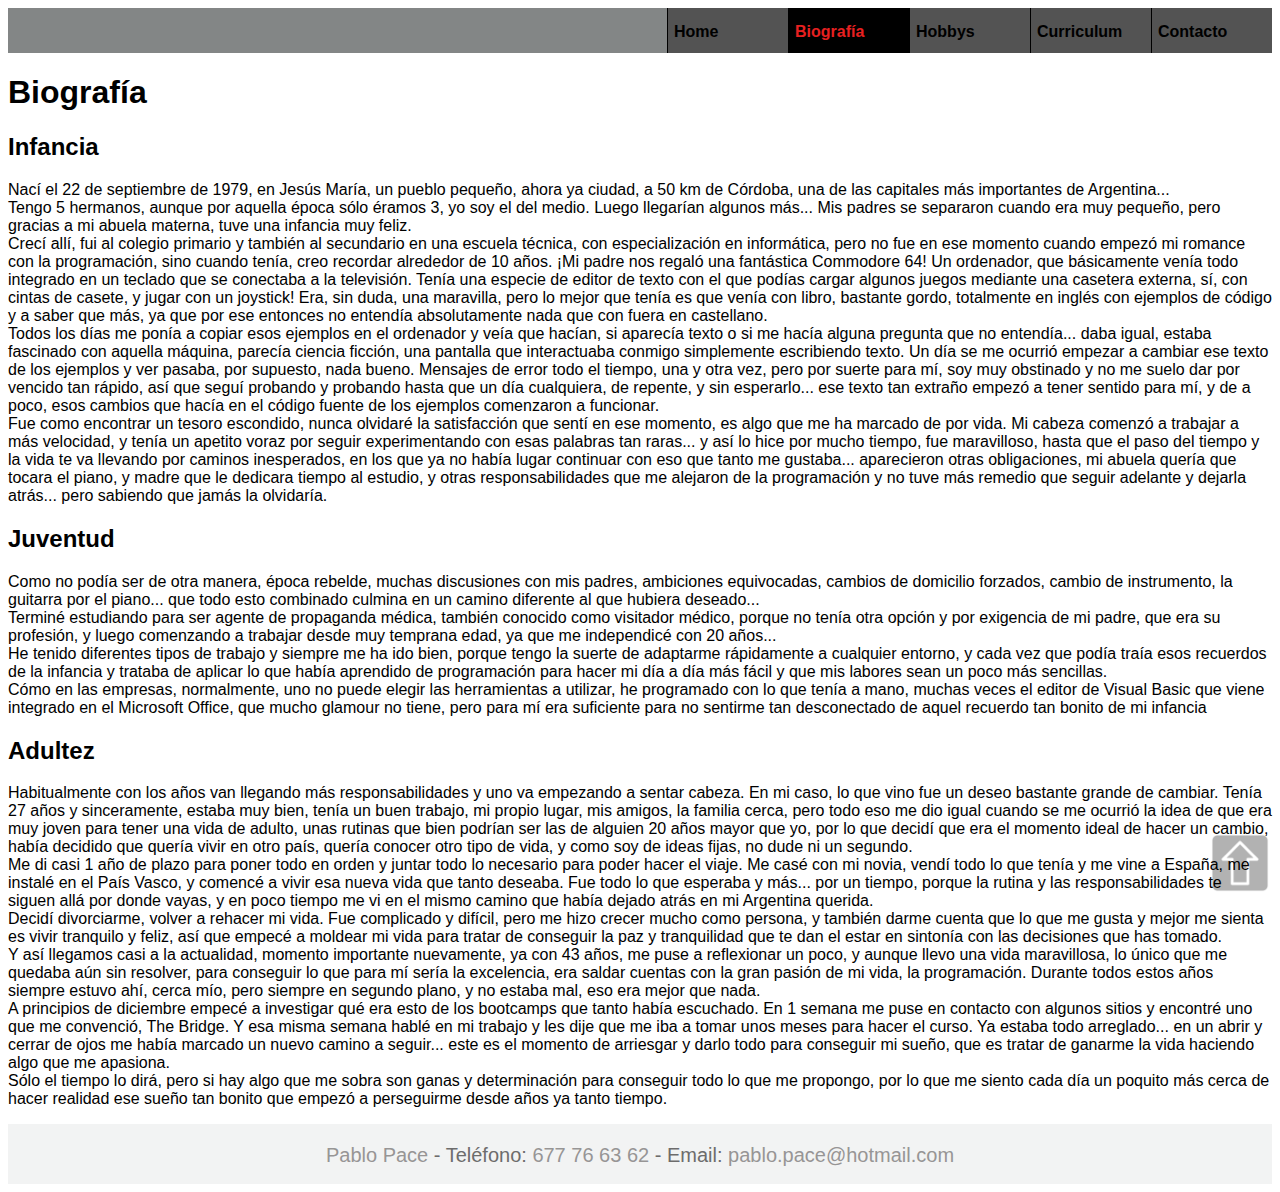
==== bio.html @ 7922e3f8 "Sigo metiendo contenido" ====
<!DOCTYPE html>
<html lang="es">
<head>
    <meta charset="UTF-8">
    <meta http-equiv="X-UA-Compatible" content="IE=edge">
    <meta name="viewport" content="width=device-width, initial-scale=1.0">
    <link rel="stylesheet" type="text/css" href="./Estilos/estilos.css">
    <link rel="stylesheet" type="text/css" href="./Estilos/estilosBio.css">
    <link rel="icon" type="image/x-icon" href="./Imagenes/favicon.ico"> 
    <title>Pablo Pace: Biografía</title>    
</head>
<body>        
    <header>
        <div id="encabezado">                
            <nav>
                <ul class="barraNav">                
                    <li><a href="./contacto.html" target="_self">Contacto</a></li>
                    <li><a href="./cv.html" target="_self">Curriculum</a></li>
                    <li><a href="./hobbys.html" target="_self">Hobbys</a></li>
                    <li><a class="elegido" href="./bio.html" target="_self">Biografía</a></li>
                    <li><a href="./index.html" target="_self">Home</a></li>              
                </ul>
            </nav>        
        </div>
        <h1>Biografía</h1>  
    </header>
    <h2>Infancia</h2>
    <p class="infancia">Nací el 22 de septiembre de 1979, en Jesús María, un pueblo pequeño, ahora ya ciudad, a 50 km de Córdoba, una de las
        capitales más importantes de Argentina... <br>
        Tengo 5 hermanos, aunque por aquella época sólo éramos 3, yo soy el del medio. Luego llegarían algunos más... Mis padres se separaron
        cuando era muy pequeño, pero gracias a mi abuela materna, tuve una infancia muy feliz. <br>
       Crecí allí, fui al colegio primario y también al secundario en una escuela técnica, con especialización en informática, pero no fue en
       ese momento cuando empezó mi romance con la programación, sino cuando tenía, creo recordar alrededor de 10 años. ¡Mi padre nos regaló una
       fantástica Commodore 64! Un ordenador, que básicamente venía todo integrado en un teclado que se conectaba a la televisión. Tenía una
       especie de editor de texto con el que podías cargar algunos juegos mediante  una casetera externa, sí, con cintas de casete, y jugar con
       un joystick! Era, sin duda, una maravilla, pero lo mejor que tenía es que venía con libro, bastante gordo, totalmente en inglés con ejemplos
       de código y a saber que más, ya que por ese entonces no entendía absolutamente nada que con fuera en castellano. <br>
       Todos los días me ponía a copiar esos ejemplos en el ordenador y veía que hacían, si aparecía texto o si me hacía alguna pregunta que no
       entendía... daba igual, estaba fascinado con aquella máquina, parecía ciencia ficción, una pantalla que  interactuaba conmigo simplemente
       escribiendo texto. Un día se me ocurrió empezar a cambiar ese texto de los ejemplos y ver pasaba, por supuesto, nada bueno. Mensajes de
       error todo el tiempo, una y otra vez, pero por suerte para mí, soy muy obstinado y no me suelo dar por vencido tan rápido, así que seguí
       probando y probando hasta que un día cualquiera, de repente, y sin esperarlo... ese texto tan extraño empezó a tener sentido para mí, y de
       a poco, esos cambios que hacía en el código fuente de los ejemplos comenzaron a funcionar. <br>
       Fue como encontrar un tesoro escondido, nunca olvidaré la satisfacción que sentí en ese momento, es algo que me ha marcado de por vida. Mi
       cabeza comenzó a trabajar a más velocidad, y tenía un apetito voraz por seguir experimentando con esas palabras tan raras... y así lo hice
       por mucho tiempo, fue maravilloso, hasta que el paso del tiempo y la vida te va llevando por caminos inesperados, en los que ya no había
       lugar continuar con eso que tanto me gustaba... aparecieron otras obligaciones, mi abuela quería que tocara el piano,  y madre que le
       dedicara tiempo al estudio, y otras responsabilidades que me alejaron de la programación y no tuve más remedio que seguir adelante y dejarla
       atrás... pero sabiendo que jamás la olvidaría.<br>
    </p>
    <h2>Juventud</h2>
    <p class="juventud">Como no podía ser de otra manera, época rebelde, muchas discusiones con mis padres, ambiciones equivocadas, cambios de domicilio forzados,
        cambio de instrumento, la guitarra por el piano... que todo esto combinado culmina en un camino diferente al que hubiera deseado... <br>
        Terminé estudiando para ser agente de propaganda médica, también conocido como visitador médico, porque no tenía otra opción y por exigencia
        de mi padre, que era su profesión, y luego comenzando a trabajar desde muy temprana edad, ya que me independicé con 20 años... <br>
        He tenido diferentes tipos de trabajo y siempre me ha ido bien, porque tengo la suerte de adaptarme rápidamente a cualquier entorno, y cada
        vez que podía traía esos recuerdos de la infancia y trataba de aplicar lo que había aprendido de programación para hacer mi día a día más
        fácil y que mis labores sean un poco más sencillas. <br>
        Cómo en las empresas, normalmente, uno no puede elegir las herramientas a utilizar, he programado con lo que tenía a mano, muchas veces el
        editor de Visual Basic que viene integrado en el Microsoft Office, que mucho glamour no tiene, pero para mí era suficiente para no sentirme
        tan desconectado de aquel recuerdo tan bonito de mi infancia<br>        
    </p>
    <h2>Adultez</h2>
    <p class="adultez">Habitualmente con los años van llegando más responsabilidades y uno va empezando a sentar cabeza. En mi caso, lo que vino fue un deseo
        bastante grande de cambiar. Tenía 27 años y sinceramente, estaba muy bien, tenía un buen trabajo, mi propio lugar, mis amigos, la familia
        cerca, pero todo eso me dio igual cuando se me ocurrió la idea de que era muy joven para tener una vida de adulto, unas rutinas que bien
        podrían ser las de alguien 20 años mayor que yo, por lo que decidí que era el momento ideal de hacer un cambio, había decidido que quería
        vivir en otro país, quería conocer otro tipo de vida, y como soy de ideas fijas, no dude ni un segundo. <br>
        Me di casi 1 año de plazo para poner todo en orden y juntar todo lo necesario para poder hacer el viaje. Me casé con mi novia, vendí todo
        lo que tenía y me vine a España, me instalé en el País Vasco, y comencé a vivir esa nueva vida que tanto deseaba. Fue todo lo que esperaba
        y más... por un tiempo, porque la rutina y las responsabilidades te siguen allá por donde vayas, y en poco tiempo me vi en el mismo camino
        que había dejado atrás en mi Argentina querida. <br>
        Decidí divorciarme, volver a rehacer mi vida. Fue complicado y difícil, pero me hizo crecer mucho como persona, y también darme cuenta que
        lo que me gusta y mejor me sienta es vivir tranquilo y feliz, así que empecé a moldear mi vida para tratar de conseguir la paz y tranquilidad
        que te dan el estar en sintonía con las decisiones que has tomado. <br>
        Y así llegamos casi a la actualidad, momento importante nuevamente, ya con 43 años, me puse a reflexionar un poco, y aunque llevo una vida
        maravillosa, lo único que me quedaba aún sin resolver, para conseguir lo que para mí sería la excelencia, era saldar cuentas con la gran pasión
        de mi vida, la programación. Durante todos estos años siempre estuvo ahí, cerca mío, pero siempre en segundo plano, y no estaba mal, eso era
        mejor que nada. <br>
        A principios de diciembre empecé a investigar qué era esto de los bootcamps que tanto había escuchado. En 1 semana me puse en contacto con
        algunos sitios y encontré uno que me convenció, The Bridge. Y esa misma semana hablé en mi trabajo y les dije que me iba a tomar unos meses
        para hacer el curso. Ya estaba todo arreglado... en un abrir y cerrar de ojos me había marcado un nuevo camino a seguir... este es el momento
        de arriesgar y darlo todo para conseguir mi sueño, que es tratar de ganarme la vida haciendo algo que me apasiona. <br>
        Sólo el tiempo lo dirá, pero si hay algo que me sobra son ganas y determinación para conseguir todo lo que me propongo, por lo que me siento
        cada día un poquito más cerca de hacer realidad ese sueño tan bonito que empezó a perseguirme desde años ya tanto tiempo.
    </p>
        
    <a href="#encabezado" target="_self">
        <img class="flecha" src="./Imagenes/Flecha.png" alt="Flecha vuelta arriba" height="60px">
    </a>

</body>

<footer>    
    <div><span class="pabloP">Pablo Pace</span> - Teléfono: <span class="telefono">677 76 63 62</span> - Email: 
        <a href="mailto:pablo.pace@hotmail.com">pablo.pace@hotmail.com</a></div>
</footer>
</html>
---- Estilos/estilos.css ----
* {    
    font-family: 'Lucida Sans', 'Lucida Sans Regular', 'Lucida Grande', 'Lucida Sans Unicode', Geneva, Verdana, sans-serif;
}

/*Barra de navegación TODOS*/
.barraNav li {
    float: right;
}
ul.barraNav {    
    list-style-type: none;
    font-weight: bold;
    margin: 0;
    padding: 0;
    overflow: hidden;    
    background-color: rgb(131, 134, 134);
} 
.barraNav li a.elegido {
    background-color: rgb(0, 0, 0);
    color: rgb(231, 32, 32);
}
.barraNav li a {
    display:block;
    color: rgb(0, 0, 0);
    text-align: left;
    text-indent: 5%;
    padding-top: 15px;
    border-left: 1px solid rgb(0, 0, 0);
    width: 120px;
    height: 30px;
    text-decoration: none;
    background-color: rgb(83, 83, 83);

    transition: width 500ms, color 900ms;
}
.barraNav li a:hover {
    width: 190px;    
    background-color: rgb(0, 0, 0);
    color:rgb(255, 255, 255);   
}

/*Footer*/
footer div {              
    font-size: 20px;
    text-align: center;
    padding-top: 20px;
    color:rgb(109, 108, 108);
    background-color: rgba(131, 134, 134,0.1);
    height: 40px;
}
footer a, .telefono, .pabloP {
    text-decoration: none;    
    color:rgb(151, 149, 149);
    background-color: transparent;
}

/*Flecha para volver al top*/
img.flecha {    
    position: fixed;
    bottom: 7px;
    right: 10px;        
    opacity: 0.3;
    transition: opacity 200ms;
}
img.flecha:hover {
    opacity: 0.9;
}
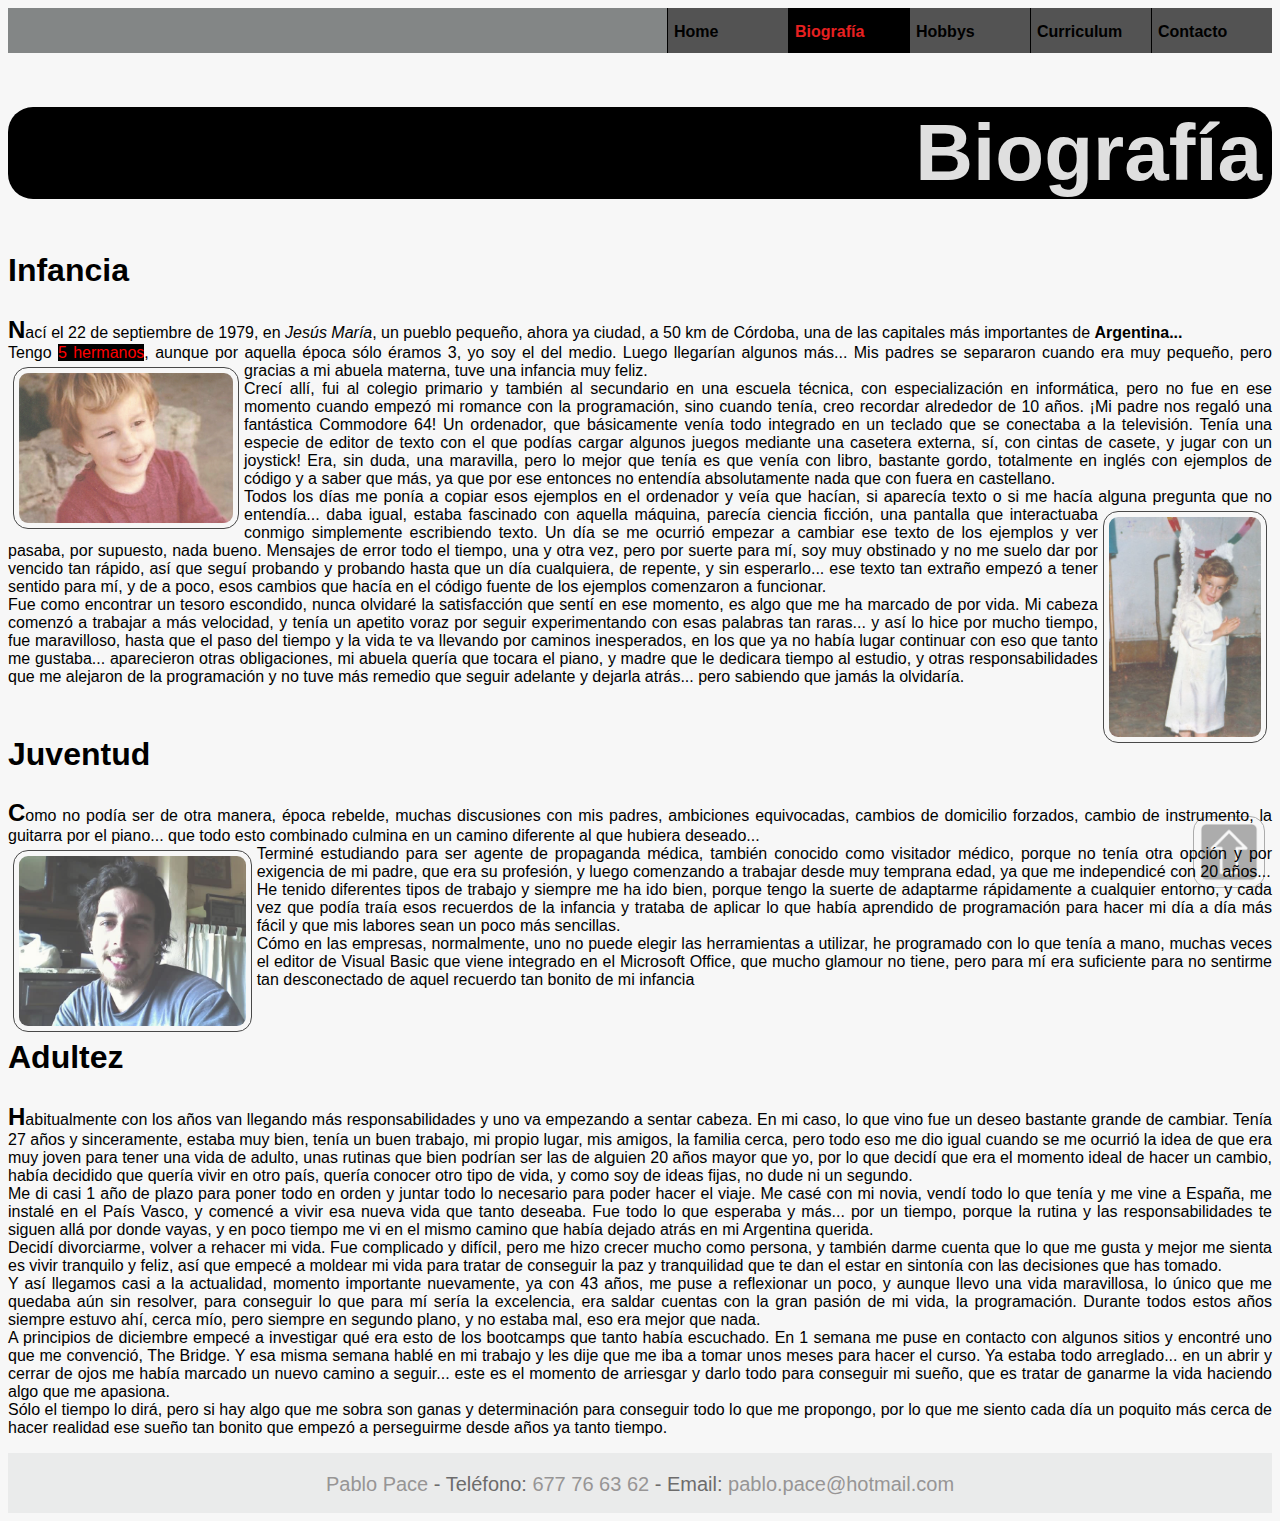
==== commit 42a90921: "Dando forma a la Bio" ====
--- a/bio.html
+++ b/bio.html
@@ -24,66 +24,76 @@
         </div>
         <h1>Biografía</h1>  
     </header>
-    <h2>Infancia</h2>
-    <p class="infancia">Nací el 22 de septiembre de 1979, en Jesús María, un pueblo pequeño, ahora ya ciudad, a 50 km de Córdoba, una de las
-        capitales más importantes de Argentina... <br>
-        Tengo 5 hermanos, aunque por aquella época sólo éramos 3, yo soy el del medio. Luego llegarían algunos más... Mis padres se separaron
-        cuando era muy pequeño, pero gracias a mi abuela materna, tuve una infancia muy feliz. <br>
-       Crecí allí, fui al colegio primario y también al secundario en una escuela técnica, con especialización en informática, pero no fue en
-       ese momento cuando empezó mi romance con la programación, sino cuando tenía, creo recordar alrededor de 10 años. ¡Mi padre nos regaló una
-       fantástica Commodore 64! Un ordenador, que básicamente venía todo integrado en un teclado que se conectaba a la televisión. Tenía una
-       especie de editor de texto con el que podías cargar algunos juegos mediante  una casetera externa, sí, con cintas de casete, y jugar con
-       un joystick! Era, sin duda, una maravilla, pero lo mejor que tenía es que venía con libro, bastante gordo, totalmente en inglés con ejemplos
-       de código y a saber que más, ya que por ese entonces no entendía absolutamente nada que con fuera en castellano. <br>
-       Todos los días me ponía a copiar esos ejemplos en el ordenador y veía que hacían, si aparecía texto o si me hacía alguna pregunta que no
-       entendía... daba igual, estaba fascinado con aquella máquina, parecía ciencia ficción, una pantalla que  interactuaba conmigo simplemente
-       escribiendo texto. Un día se me ocurrió empezar a cambiar ese texto de los ejemplos y ver pasaba, por supuesto, nada bueno. Mensajes de
-       error todo el tiempo, una y otra vez, pero por suerte para mí, soy muy obstinado y no me suelo dar por vencido tan rápido, así que seguí
-       probando y probando hasta que un día cualquiera, de repente, y sin esperarlo... ese texto tan extraño empezó a tener sentido para mí, y de
-       a poco, esos cambios que hacía en el código fuente de los ejemplos comenzaron a funcionar. <br>
-       Fue como encontrar un tesoro escondido, nunca olvidaré la satisfacción que sentí en ese momento, es algo que me ha marcado de por vida. Mi
-       cabeza comenzó a trabajar a más velocidad, y tenía un apetito voraz por seguir experimentando con esas palabras tan raras... y así lo hice
-       por mucho tiempo, fue maravilloso, hasta que el paso del tiempo y la vida te va llevando por caminos inesperados, en los que ya no había
-       lugar continuar con eso que tanto me gustaba... aparecieron otras obligaciones, mi abuela quería que tocara el piano,  y madre que le
-       dedicara tiempo al estudio, y otras responsabilidades que me alejaron de la programación y no tuve más remedio que seguir adelante y dejarla
-       atrás... pero sabiendo que jamás la olvidaría.<br>
-    </p>
+    <section>
+        <h2>Infancia</h2>
+        <p class="infancia">Nací el 22 de septiembre de 1979, en <em>Jesús María</em>, un pueblo pequeño, ahora ya ciudad, a 50 km de Córdoba, una de las
+            capitales más importantes de <strong>Argentina...</strong><br>
+            Tengo <span class="hermanos">5 hermanos</span>, aunque por aquella época sólo éramos 3, yo soy el del medio. Luego llegarían algunos más... Mis padres se separaron
+            cuando era muy pequeño, pero gracias a mi abuela materna,<img class="peque" src="./Imagenes/Yo.jpg" alt="Pablo pequeñito." height="150px"> 
+            tuve una infancia muy feliz. <br>
+            Crecí allí, fui al colegio primario y también al secundario en una escuela técnica, con especialización en informática, pero no fue en
+            ese momento cuando empezó mi romance con la programación, sino cuando tenía, creo recordar alrededor de 10 años. ¡Mi padre nos regaló una
+            fantástica Commodore 64! Un ordenador, que básicamente venía todo integrado en un teclado que se conectaba a la televisión. Tenía una
+            especie de editor de texto con el que podías cargar algunos juegos mediante  una casetera externa, sí, con cintas de casete, y jugar con
+            un joystick! Era, sin duda, una maravilla, pero lo mejor que tenía es que venía con libro, bastante gordo, totalmente en inglés con ejemplos
+            de código y a saber que más, ya que por ese entonces no entendía absolutamente nada que con fuera en castellano. <br>
+            Todos los días me ponía a copiar esos ejemplos en el ordenador y veía que hacían, si aparecía texto o si me hacía alguna pregunta que no
+            entendía... daba igual, estaba fascinado con aquella máquina, parecía ciencia<img class="angelito" src="./Imagenes/Pablo Angelito.JPG" 
+            alt="Pablo angelito." height="220px"> ficción, una pantalla que  interactuaba conmigo simplemente
+            escribiendo texto. Un día se me ocurrió empezar a cambiar ese texto de los ejemplos y ver pasaba, por supuesto, nada bueno. Mensajes de
+            error todo el tiempo, una y otra vez, pero por suerte para mí, soy muy obstinado y no me suelo dar por vencido tan rápido, así que seguí
+            probando y probando hasta que un día cualquiera, de repente, y sin esperarlo... ese texto tan extraño empezó a tener sentido para mí, y de
+            a poco, esos cambios que hacía en el código fuente de los ejemplos comenzaron a funcionar. <br>
+            Fue como encontrar un tesoro escondido, nunca olvidaré la satisfacción que sentí en ese momento, es algo que me ha marcado de por vida. Mi
+            cabeza comenzó a trabajar a más velocidad, y tenía un apetito voraz por seguir experimentando con esas palabras tan raras... y así lo hice
+            por mucho tiempo, fue maravilloso, hasta que el paso del tiempo y la vida te va llevando por caminos inesperados, en los que ya no había
+            lugar continuar con eso que tanto me gustaba... aparecieron otras obligaciones, mi abuela quería que tocara el piano,  y madre que le
+            dedicara tiempo al estudio, y otras responsabilidades que me alejaron de la programación y no tuve más remedio que seguir adelante y dejarla
+            atrás... pero sabiendo que jamás la olvidaría.<br>
+        </p>
+    </section>
+
+    <section>
     <h2>Juventud</h2>
-    <p class="juventud">Como no podía ser de otra manera, época rebelde, muchas discusiones con mis padres, ambiciones equivocadas, cambios de domicilio forzados,
-        cambio de instrumento, la guitarra por el piano... que todo esto combinado culmina en un camino diferente al que hubiera deseado... <br>
-        Terminé estudiando para ser agente de propaganda médica, también conocido como visitador médico, porque no tenía otra opción y por exigencia
-        de mi padre, que era su profesión, y luego comenzando a trabajar desde muy temprana edad, ya que me independicé con 20 años... <br>
-        He tenido diferentes tipos de trabajo y siempre me ha ido bien, porque tengo la suerte de adaptarme rápidamente a cualquier entorno, y cada
-        vez que podía traía esos recuerdos de la infancia y trataba de aplicar lo que había aprendido de programación para hacer mi día a día más
-        fácil y que mis labores sean un poco más sencillas. <br>
-        Cómo en las empresas, normalmente, uno no puede elegir las herramientas a utilizar, he programado con lo que tenía a mano, muchas veces el
-        editor de Visual Basic que viene integrado en el Microsoft Office, que mucho glamour no tiene, pero para mí era suficiente para no sentirme
-        tan desconectado de aquel recuerdo tan bonito de mi infancia<br>        
-    </p>
+        <p class="juventud">Como no podía ser de otra manera, época rebelde, muchas discusiones con mis padres, ambiciones equivocadas, cambios de domicilio forzados,
+            cambio de instrumento, la guitarra por el piano... que todo esto combinado culmina en un camino diferente al que hubiera deseado... <br>
+            Terminé estudiando para ser agente de <img class="adolecente" src="./Imagenes/Pablo tonto.jpg" alt="Pablo adolecente" height="170px">propaganda médica, también conocido como visitador médico, porque no tenía otra opción y por exigencia
+            de mi padre, que era su profesión, y luego comenzando a trabajar desde muy temprana edad, ya que me independicé con 20 años... <br>
+            He tenido diferentes tipos de trabajo y siempre me ha ido bien, porque tengo la suerte de adaptarme rápidamente a cualquier entorno, y cada
+            vez que podía traía esos recuerdos de la infancia y trataba de aplicar lo que había aprendido de programación para hacer mi día a día más
+            fácil y que mis labores sean un poco más sencillas. <br>
+            Cómo en las empresas, normalmente, uno no puede elegir las herramientas a utilizar, he programado con lo que tenía a mano, muchas veces el
+            editor de Visual Basic que viene integrado en el Microsoft Office, que mucho glamour no tiene, pero para mí era suficiente para no sentirme
+            tan desconectado de aquel recuerdo tan bonito de mi infancia<br>        
+        </p>
+    </section>
+
+    <section>
     <h2>Adultez</h2>
-    <p class="adultez">Habitualmente con los años van llegando más responsabilidades y uno va empezando a sentar cabeza. En mi caso, lo que vino fue un deseo
-        bastante grande de cambiar. Tenía 27 años y sinceramente, estaba muy bien, tenía un buen trabajo, mi propio lugar, mis amigos, la familia
-        cerca, pero todo eso me dio igual cuando se me ocurrió la idea de que era muy joven para tener una vida de adulto, unas rutinas que bien
-        podrían ser las de alguien 20 años mayor que yo, por lo que decidí que era el momento ideal de hacer un cambio, había decidido que quería
-        vivir en otro país, quería conocer otro tipo de vida, y como soy de ideas fijas, no dude ni un segundo. <br>
-        Me di casi 1 año de plazo para poner todo en orden y juntar todo lo necesario para poder hacer el viaje. Me casé con mi novia, vendí todo
-        lo que tenía y me vine a España, me instalé en el País Vasco, y comencé a vivir esa nueva vida que tanto deseaba. Fue todo lo que esperaba
-        y más... por un tiempo, porque la rutina y las responsabilidades te siguen allá por donde vayas, y en poco tiempo me vi en el mismo camino
-        que había dejado atrás en mi Argentina querida. <br>
-        Decidí divorciarme, volver a rehacer mi vida. Fue complicado y difícil, pero me hizo crecer mucho como persona, y también darme cuenta que
-        lo que me gusta y mejor me sienta es vivir tranquilo y feliz, así que empecé a moldear mi vida para tratar de conseguir la paz y tranquilidad
-        que te dan el estar en sintonía con las decisiones que has tomado. <br>
-        Y así llegamos casi a la actualidad, momento importante nuevamente, ya con 43 años, me puse a reflexionar un poco, y aunque llevo una vida
-        maravillosa, lo único que me quedaba aún sin resolver, para conseguir lo que para mí sería la excelencia, era saldar cuentas con la gran pasión
-        de mi vida, la programación. Durante todos estos años siempre estuvo ahí, cerca mío, pero siempre en segundo plano, y no estaba mal, eso era
-        mejor que nada. <br>
-        A principios de diciembre empecé a investigar qué era esto de los bootcamps que tanto había escuchado. En 1 semana me puse en contacto con
-        algunos sitios y encontré uno que me convenció, The Bridge. Y esa misma semana hablé en mi trabajo y les dije que me iba a tomar unos meses
-        para hacer el curso. Ya estaba todo arreglado... en un abrir y cerrar de ojos me había marcado un nuevo camino a seguir... este es el momento
-        de arriesgar y darlo todo para conseguir mi sueño, que es tratar de ganarme la vida haciendo algo que me apasiona. <br>
-        Sólo el tiempo lo dirá, pero si hay algo que me sobra son ganas y determinación para conseguir todo lo que me propongo, por lo que me siento
-        cada día un poquito más cerca de hacer realidad ese sueño tan bonito que empezó a perseguirme desde años ya tanto tiempo.
-    </p>
+        <p class="adultez">Habitualmente con los años van llegando más responsabilidades y uno va empezando a sentar cabeza. En mi caso, lo que vino fue un deseo
+            bastante grande de cambiar. Tenía 27 años y sinceramente, estaba muy bien, tenía un buen trabajo, mi propio lugar, mis amigos, la familia
+            cerca, pero todo eso me dio igual cuando se me ocurrió la idea de que era muy joven para tener una vida de adulto, unas rutinas que bien
+            podrían ser las de alguien 20 años mayor que yo, por lo que decidí que era el momento ideal de hacer un cambio, había decidido que quería
+            vivir en otro país, quería conocer otro tipo de vida, y como soy de ideas fijas, no dude ni un segundo. <br>
+            Me di casi 1 año de plazo para poner todo en orden y juntar todo lo necesario para poder hacer el viaje. Me casé con mi novia, vendí todo
+            lo que tenía y me vine a España, me instalé en el País Vasco, y comencé a vivir esa nueva vida que tanto deseaba. Fue todo lo que esperaba
+            y más... por un tiempo, porque la rutina y las responsabilidades te siguen allá por donde vayas, y en poco tiempo me vi en el mismo camino
+            que había dejado atrás en mi Argentina querida. <br>
+            Decidí divorciarme, volver a rehacer mi vida. Fue complicado y difícil, pero me hizo crecer mucho como persona, y también darme cuenta que
+            lo que me gusta y mejor me sienta es vivir tranquilo y feliz, así que empecé a moldear mi vida para tratar de conseguir la paz y tranquilidad
+            que te dan el estar en sintonía con las decisiones que has tomado. <br>
+            Y así llegamos casi a la actualidad, momento importante nuevamente, ya con 43 años, me puse a reflexionar un poco, y aunque llevo una vida
+            maravillosa, lo único que me quedaba aún sin resolver, para conseguir lo que para mí sería la excelencia, era saldar cuentas con la gran pasión
+            de mi vida, la programación. Durante todos estos años siempre estuvo ahí, cerca mío, pero siempre en segundo plano, y no estaba mal, eso era
+            mejor que nada. <br>
+            A principios de diciembre empecé a investigar qué era esto de los bootcamps que tanto había escuchado. En 1 semana me puse en contacto con
+            algunos sitios y encontré uno que me convenció, The Bridge. Y esa misma semana hablé en mi trabajo y les dije que me iba a tomar unos meses
+            para hacer el curso. Ya estaba todo arreglado... en un abrir y cerrar de ojos me había marcado un nuevo camino a seguir... este es el momento
+            de arriesgar y darlo todo para conseguir mi sueño, que es tratar de ganarme la vida haciendo algo que me apasiona. <br>
+            Sólo el tiempo lo dirá, pero si hay algo que me sobra son ganas y determinación para conseguir todo lo que me propongo, por lo que me siento
+            cada día un poquito más cerca de hacer realidad ese sueño tan bonito que empezó a perseguirme desde años ya tanto tiempo.
+        </p>
+    </section>
         
     <a href="#encabezado" target="_self">
         <img class="flecha" src="./Imagenes/Flecha.png" alt="Flecha vuelta arriba" height="60px">
--- a/Estilos/estilos.css
+++ b/Estilos/estilos.css
@@ -38,6 +38,16 @@
     color:rgb(255, 255, 255);   
 }
 
+/*Encabezado*/
+h1 {
+    font-size: 5em;
+    background-color: rgb(0, 0, 0);
+     color: rgb(223, 223, 223);     
+    padding-right: 10px;  
+    border-radius: 25px;
+    text-align: right;
+}
+
 /*Footer*/
 footer div {              
     font-size: 20px;
--- a/Estilos/estilosBio.css
+++ b/Estilos/estilosBio.css
@@ -0,0 +1,37 @@
+body {
+    background-color: rgba(231, 231, 231, 0.342);
+}
+
+img {    
+    opacity: 0.7;
+    border-radius: 15px;    
+    border: 1px solid rgb(0, 0, 0);
+    margin: 5px;
+    padding: 5px;
+    float: left;    
+}
+
+.hermanos {
+    color:red;
+    background-color: black;
+}
+
+h2 {
+    margin-top: 50px;
+    font-size: 2.0em;
+}
+
+img.angelito {
+    float: right;
+}
+
+p.infancia, p.adultez, p.juventud {
+    text-align: justify;
+    line-height: 26x;    
+}
+
+p::first-letter {
+    font-size: 1.5em;
+    font-weight: bold;
+}
+
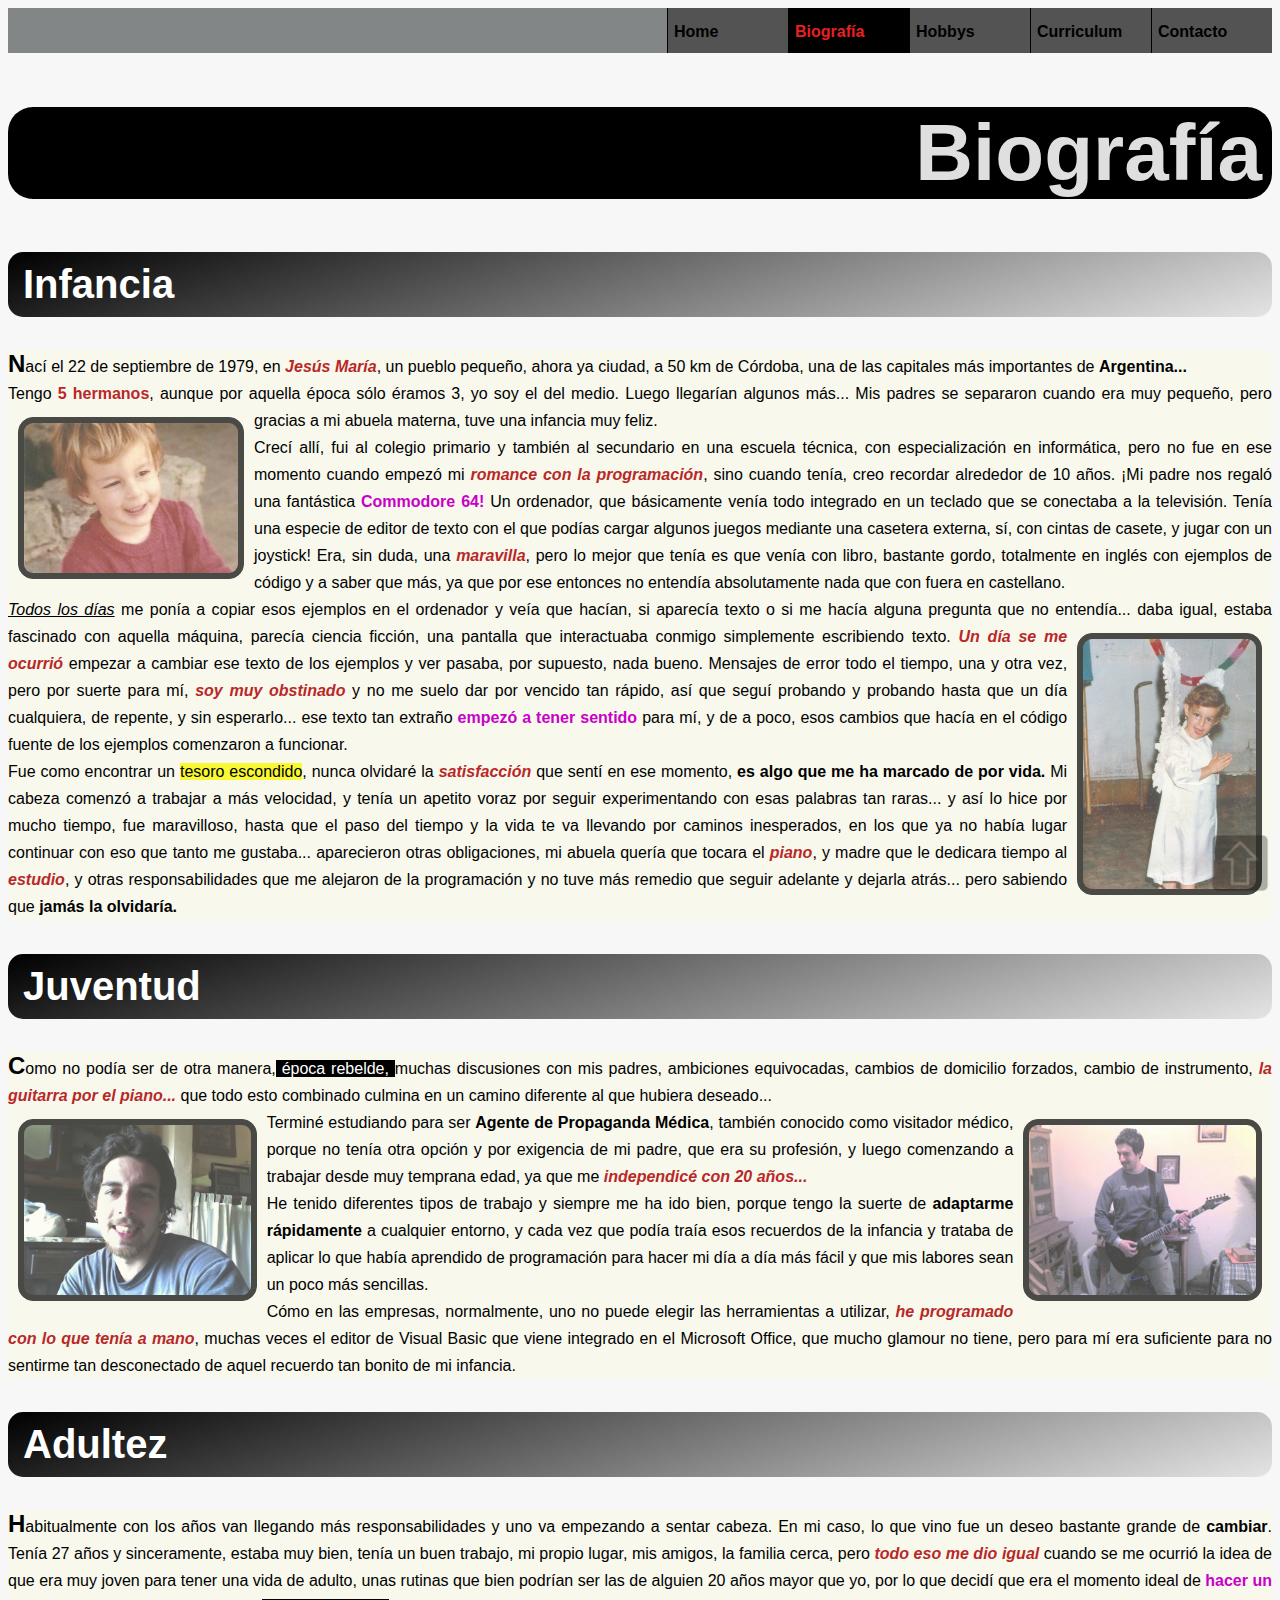
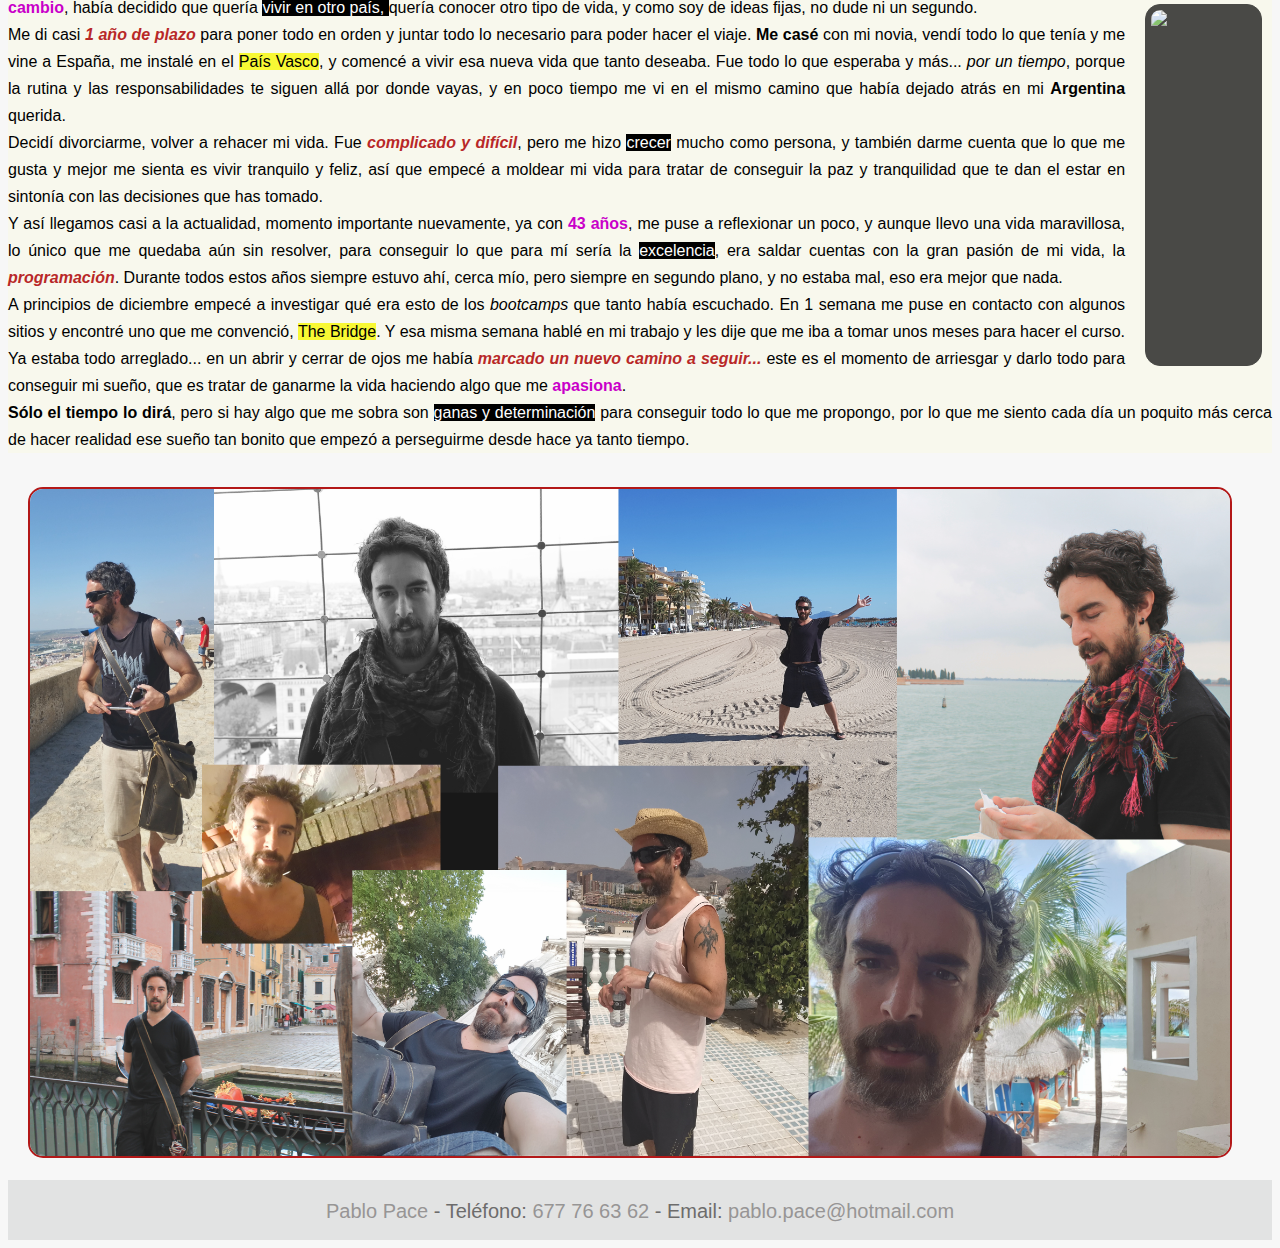
==== commit 45741c9b: "Completando la ultima parte" ====
--- a/bio.html
+++ b/bio.html
@@ -32,73 +32,77 @@
             cuando era muy pequeño, pero gracias a mi abuela materna,<img class="peque" src="./Imagenes/Yo.jpg" alt="Pablo pequeñito." height="150px"> 
             tuve una infancia muy feliz. <br>
             Crecí allí, fui al colegio primario y también al secundario en una escuela técnica, con especialización en informática, pero no fue en
-            ese momento cuando empezó mi romance con la programación, sino cuando tenía, creo recordar alrededor de 10 años. ¡Mi padre nos regaló una
-            fantástica Commodore 64! Un ordenador, que básicamente venía todo integrado en un teclado que se conectaba a la televisión. Tenía una
+            ese momento cuando empezó mi <em>romance con la programación</em>, sino cuando tenía, creo recordar alrededor de 10 años. ¡Mi padre nos regaló una
+            fantástica <span class="c64">Commodore 64!</span> Un ordenador, que básicamente venía todo integrado en un teclado que se conectaba a la televisión. Tenía una
             especie de editor de texto con el que podías cargar algunos juegos mediante  una casetera externa, sí, con cintas de casete, y jugar con
-            un joystick! Era, sin duda, una maravilla, pero lo mejor que tenía es que venía con libro, bastante gordo, totalmente en inglés con ejemplos
+            un joystick! Era, sin duda, una <em>maravilla</em>, pero lo mejor que tenía es que venía con libro, bastante gordo, totalmente en inglés con ejemplos
             de código y a saber que más, ya que por ese entonces no entendía absolutamente nada que con fuera en castellano. <br>
-            Todos los días me ponía a copiar esos ejemplos en el ordenador y veía que hacían, si aparecía texto o si me hacía alguna pregunta que no
+            <span class="todosLosDias">Todos los días</span> me ponía a copiar esos ejemplos en el ordenador y veía que hacían, si aparecía texto o si me hacía alguna pregunta que no
             entendía... daba igual, estaba fascinado con aquella máquina, parecía ciencia<img class="angelito" src="./Imagenes/Pablo Angelito.JPG" 
-            alt="Pablo angelito." height="220px"> ficción, una pantalla que  interactuaba conmigo simplemente
-            escribiendo texto. Un día se me ocurrió empezar a cambiar ese texto de los ejemplos y ver pasaba, por supuesto, nada bueno. Mensajes de
-            error todo el tiempo, una y otra vez, pero por suerte para mí, soy muy obstinado y no me suelo dar por vencido tan rápido, así que seguí
-            probando y probando hasta que un día cualquiera, de repente, y sin esperarlo... ese texto tan extraño empezó a tener sentido para mí, y de
+            alt="Pablo angelito." height="250px"> ficción, una pantalla que  interactuaba conmigo simplemente
+            escribiendo texto. <em>Un día se me ocurrió</em> empezar a cambiar ese texto de los ejemplos y ver pasaba, por supuesto, nada bueno. Mensajes de
+            error todo el tiempo, una y otra vez, pero por suerte para mí, <em>soy muy obstinado</em> y no me suelo dar por vencido tan rápido, así que seguí
+            probando y probando hasta que un día cualquiera, de repente, y sin esperarlo... ese texto tan extraño <span class="sentido">empezó a tener sentido</span> para mí, y de
             a poco, esos cambios que hacía en el código fuente de los ejemplos comenzaron a funcionar. <br>
-            Fue como encontrar un tesoro escondido, nunca olvidaré la satisfacción que sentí en ese momento, es algo que me ha marcado de por vida. Mi
-            cabeza comenzó a trabajar a más velocidad, y tenía un apetito voraz por seguir experimentando con esas palabras tan raras... y así lo hice
+            Fue como encontrar un <span class="tesoro">tesoro escondido</span>, nunca olvidaré la <em>satisfacción</em> que sentí en ese momento, <strong>
+            es algo que me ha marcado de por vida. </strong> Mi cabeza comenzó a trabajar a más velocidad, y tenía un apetito voraz por seguir experimentando con esas palabras tan raras... y así lo hice
             por mucho tiempo, fue maravilloso, hasta que el paso del tiempo y la vida te va llevando por caminos inesperados, en los que ya no había
-            lugar continuar con eso que tanto me gustaba... aparecieron otras obligaciones, mi abuela quería que tocara el piano,  y madre que le
-            dedicara tiempo al estudio, y otras responsabilidades que me alejaron de la programación y no tuve más remedio que seguir adelante y dejarla
-            atrás... pero sabiendo que jamás la olvidaría.<br>
+            lugar continuar con eso que tanto me gustaba... aparecieron otras obligaciones, mi abuela quería que tocara el <em>piano</em>,  y madre que le
+            dedicara tiempo al <em>estudio</em>, y otras responsabilidades que me alejaron de la programación y no tuve más remedio que seguir adelante y dejarla
+            atrás... pero sabiendo que <strong>jamás la olvidaría.</strong><br>
         </p>
     </section>
 
     <section>
     <h2>Juventud</h2>
-        <p class="juventud">Como no podía ser de otra manera, época rebelde, muchas discusiones con mis padres, ambiciones equivocadas, cambios de domicilio forzados,
-            cambio de instrumento, la guitarra por el piano... que todo esto combinado culmina en un camino diferente al que hubiera deseado... <br>
-            Terminé estudiando para ser agente de <img class="adolecente" src="./Imagenes/Pablo tonto.jpg" alt="Pablo adolecente" height="170px">propaganda médica, también conocido como visitador médico, porque no tenía otra opción y por exigencia
-            de mi padre, que era su profesión, y luego comenzando a trabajar desde muy temprana edad, ya que me independicé con 20 años... <br>
-            He tenido diferentes tipos de trabajo y siempre me ha ido bien, porque tengo la suerte de adaptarme rápidamente a cualquier entorno, y cada
+        <p class="juventud">Como no podía ser de otra manera,<span class="rebelde"> época rebelde, </span>muchas discusiones con mis padres, ambiciones equivocadas, cambios de domicilio forzados,
+            cambio de instrumento, <em>la guitarra por el piano...</em> que todo esto combinado culmina en un camino diferente al que hubiera deseado... <br>
+            Terminé estudiando para ser <img class="adolecente" src="./Imagenes/Pablo tonto.jpg" alt="Pablo adolecente" height="170px"><img class="pabloGuitar" src="./Imagenes/PabloGuitar.jpg" alt="Pablo guitarra." height="170px">
+            <span class="apm">Agente de Propaganda Médica</span>, también conocido como visitador médico, porque no tenía otra opción y por exigencia
+            de mi padre, que era su profesión, y luego comenzando a trabajar desde muy temprana edad, ya que me <em>independicé con 20 años...</em><br>
+            He tenido diferentes tipos de trabajo y siempre me ha ido bien, porque tengo la suerte de <strong>adaptarme rápidamente</strong> a cualquier entorno, y cada
             vez que podía traía esos recuerdos de la infancia y trataba de aplicar lo que había aprendido de programación para hacer mi día a día más
             fácil y que mis labores sean un poco más sencillas. <br>
-            Cómo en las empresas, normalmente, uno no puede elegir las herramientas a utilizar, he programado con lo que tenía a mano, muchas veces el
+            Cómo en las empresas, normalmente, uno no puede elegir las herramientas a utilizar, <em>he programado con lo que tenía a mano</em>, muchas veces el
             editor de Visual Basic que viene integrado en el Microsoft Office, que mucho glamour no tiene, pero para mí era suficiente para no sentirme
-            tan desconectado de aquel recuerdo tan bonito de mi infancia<br>        
+            tan desconectado de aquel recuerdo tan bonito de mi infancia.<br>        
         </p>
     </section>
 
     <section>
-    <h2>Adultez</h2>
+    <h2>Adultez</h2>        
         <p class="adultez">Habitualmente con los años van llegando más responsabilidades y uno va empezando a sentar cabeza. En mi caso, lo que vino fue un deseo
-            bastante grande de cambiar. Tenía 27 años y sinceramente, estaba muy bien, tenía un buen trabajo, mi propio lugar, mis amigos, la familia
-            cerca, pero todo eso me dio igual cuando se me ocurrió la idea de que era muy joven para tener una vida de adulto, unas rutinas que bien
-            podrían ser las de alguien 20 años mayor que yo, por lo que decidí que era el momento ideal de hacer un cambio, había decidido que quería
-            vivir en otro país, quería conocer otro tipo de vida, y como soy de ideas fijas, no dude ni un segundo. <br>
-            Me di casi 1 año de plazo para poner todo en orden y juntar todo lo necesario para poder hacer el viaje. Me casé con mi novia, vendí todo
-            lo que tenía y me vine a España, me instalé en el País Vasco, y comencé a vivir esa nueva vida que tanto deseaba. Fue todo lo que esperaba
-            y más... por un tiempo, porque la rutina y las responsabilidades te siguen allá por donde vayas, y en poco tiempo me vi en el mismo camino
-            que había dejado atrás en mi Argentina querida. <br>
-            Decidí divorciarme, volver a rehacer mi vida. Fue complicado y difícil, pero me hizo crecer mucho como persona, y también darme cuenta que
+            bastante grande de <strong>cambiar</strong>. Tenía 27 años y sinceramente, estaba muy bien, tenía un buen trabajo, mi propio lugar, mis amigos, la familia
+            cerca, pero <em>todo eso me dio igual</em> cuando se me ocurrió la idea de que era muy joven para tener una vida de adulto, unas rutinas que bien
+            podrían ser las de alguien 20 años mayor que yo, por lo que decidí que era el momento ideal de <span class="cambio">hacer un cambio</span>, había decidido que quería
+            <span class="pais"> vivir en otro país, </span>quería<img class="pabloAdulto" src="./Imagenes/Pablo.jpg" alt="Pablo adulto" height="350px"> conocer otro tipo de vida, y como soy de ideas fijas, no dude ni un segundo. <br>
+            Me di casi <em>1 año de plazo</em> para poner todo en orden y juntar todo lo necesario para poder hacer el viaje. <strong>Me casé</strong> con mi novia, vendí todo
+            lo que tenía y me vine a España, me instalé en el <span class="paisVasco">País Vasco</span>, y comencé a vivir esa nueva vida que tanto deseaba. Fue todo lo que esperaba
+            y más... <i>por un tiempo</i>, porque la rutina y las responsabilidades te siguen allá por donde vayas, y en poco tiempo me vi en el mismo camino
+            que había dejado atrás en mi <strong>Argentina</strong> querida. <br>
+            Decidí divorciarme, volver a rehacer mi vida. Fue <em>complicado y difícil</em>, pero me hizo <span class="crecer">crecer</span> mucho como persona, y también darme cuenta que
             lo que me gusta y mejor me sienta es vivir tranquilo y feliz, así que empecé a moldear mi vida para tratar de conseguir la paz y tranquilidad
             que te dan el estar en sintonía con las decisiones que has tomado. <br>
-            Y así llegamos casi a la actualidad, momento importante nuevamente, ya con 43 años, me puse a reflexionar un poco, y aunque llevo una vida
-            maravillosa, lo único que me quedaba aún sin resolver, para conseguir lo que para mí sería la excelencia, era saldar cuentas con la gran pasión
-            de mi vida, la programación. Durante todos estos años siempre estuvo ahí, cerca mío, pero siempre en segundo plano, y no estaba mal, eso era
+            Y así llegamos casi a la actualidad, momento importante nuevamente, ya con <span class="edad43">43 años</span>, me puse a reflexionar un poco, y aunque llevo una vida
+            maravillosa, lo único que me quedaba aún sin resolver, para conseguir lo que para mí sería la <span class="excelencia">excelencia</span>, era saldar cuentas con la gran pasión
+            de mi vida, la <em>programación</em>. Durante todos estos años siempre estuvo ahí, cerca mío, pero siempre en segundo plano, y no estaba mal, eso era
             mejor que nada. <br>
-            A principios de diciembre empecé a investigar qué era esto de los bootcamps que tanto había escuchado. En 1 semana me puse en contacto con
-            algunos sitios y encontré uno que me convenció, The Bridge. Y esa misma semana hablé en mi trabajo y les dije que me iba a tomar unos meses
-            para hacer el curso. Ya estaba todo arreglado... en un abrir y cerrar de ojos me había marcado un nuevo camino a seguir... este es el momento
-            de arriesgar y darlo todo para conseguir mi sueño, que es tratar de ganarme la vida haciendo algo que me apasiona. <br>
-            Sólo el tiempo lo dirá, pero si hay algo que me sobra son ganas y determinación para conseguir todo lo que me propongo, por lo que me siento
-            cada día un poquito más cerca de hacer realidad ese sueño tan bonito que empezó a perseguirme desde años ya tanto tiempo.
+            A principios de diciembre empecé a investigar qué era esto de los <i>bootcamps</i> que tanto había escuchado. En 1 semana me puse en contacto con
+            algunos sitios y encontré uno que me convenció, <span class="bridge">The Bridge</span>. Y esa misma semana hablé en mi trabajo y les dije que me iba a tomar unos meses
+            para hacer el curso. Ya estaba todo arreglado... en un abrir y cerrar de ojos me había <em>marcado un nuevo camino a seguir...</em> este es el momento
+            de arriesgar y darlo todo para conseguir mi sueño, que es tratar de ganarme la vida haciendo algo que me <span class="apasiona">apasiona</span>. <br>
+            <strong>Sólo el tiempo lo dirá</strong>, pero si hay algo que me sobra son <span class="ganas">ganas y determinación</span> para conseguir todo lo que me propongo, por lo que me siento
+            cada día un poquito más cerca de hacer realidad ese sueño tan bonito que empezó a perseguirme desde hace ya tanto tiempo.
         </p>
+        <br>
+        <img class="pabloCollage" src="./Imagenes/pablo collage.jpg" alt="collage Pablo" width="1200px">
+        
     </section>
-        
+    <br>
+
     <a href="#encabezado" target="_self">
         <img class="flecha" src="./Imagenes/Flecha.png" alt="Flecha vuelta arriba" height="60px">
     </a>
-
 </body>
 
 <footer>    
--- a/Estilos/estilos.css
+++ b/Estilos/estilos.css
@@ -54,7 +54,7 @@
     text-align: center;
     padding-top: 20px;
     color:rgb(109, 108, 108);
-    background-color: rgba(131, 134, 134,0.1);
+     background-color: rgba(131, 134, 134, 0.178);    
     height: 40px;
 }
 footer a, .telefono, .pabloP {
--- a/Estilos/estilosBio.css
+++ b/Estilos/estilosBio.css
@@ -2,32 +2,61 @@
     background-color: rgba(231, 231, 231, 0.342);
 }
 
-img {    
+img.angelito, img.adolecente, img.pabloGuitar, img.peque, .pabloAdulto {    
     opacity: 0.7;
     border-radius: 15px;    
     border: 1px solid rgb(0, 0, 0);
-    margin: 5px;
+    background-color:black ;
+    margin: 10px 10px;
     padding: 5px;
     float: left;    
 }
 
-.hermanos {
-    color:red;
-    background-color: black;
+img.pabloAdulto {
+    margin-left: 20px;
+    float: right;
 }
 
-h2 {
-    margin-top: 50px;
-    font-size: 2.0em;
+.c64, .sentido, .cambio, .edad43, .apasiona {
+    color: rgb(201, 0, 201);    
+    font-weight: bolder;
 }
 
-img.angelito {
+.hermanos, em {
+    color:rgb(184, 40, 40);
+    font-weight: bold;
+}
+
+.todosLosDias {
+    font-style: oblique;
+    text-decoration:underline;    
+}
+
+h2 {      
+    font-size: 2.5em;        
+    background: linear-gradient(180grad, black,rgb(228, 228, 228));
+    border-radius: 15px;
+    padding: 10px 15px;
+    color:  rgb(255, 255, 255);         
+}
+h2[text="Juventud"] {
+    text-align: right;
+}
+
+img.angelito, img.pabloGuitar {
     float: right;
 }
 
 p.infancia, p.adultez, p.juventud {
-    text-align: justify;
-    line-height: 26x;    
+    text-align: justify;    
+}
+
+p.adultez {
+    background-color: rgba(254, 255, 194, 0.185);
+}
+
+.tesoro, .paisVasco, .bridge {
+    background-color: rgb(248, 248, 52);
 }
 
 p::first-letter {
@@ -35,3 +64,23 @@
     font-weight: bold;
 }
 
+.rebelde, .pais, .crecer, .excelencia, .ganas {
+    background-color: black;
+    color:white;
+}
+
+p {
+    line-height: 27px;
+    background-color: rgba(254, 255, 194, 0.185);
+}
+
+img.pabloCollage {
+    margin-left: 20px;
+    opacity: 0.9;
+    border-radius: 15px;
+    border: 2px solid rgb(172, 0, 0);    
+}
+
+.apm {
+    font-weight: bold;
+}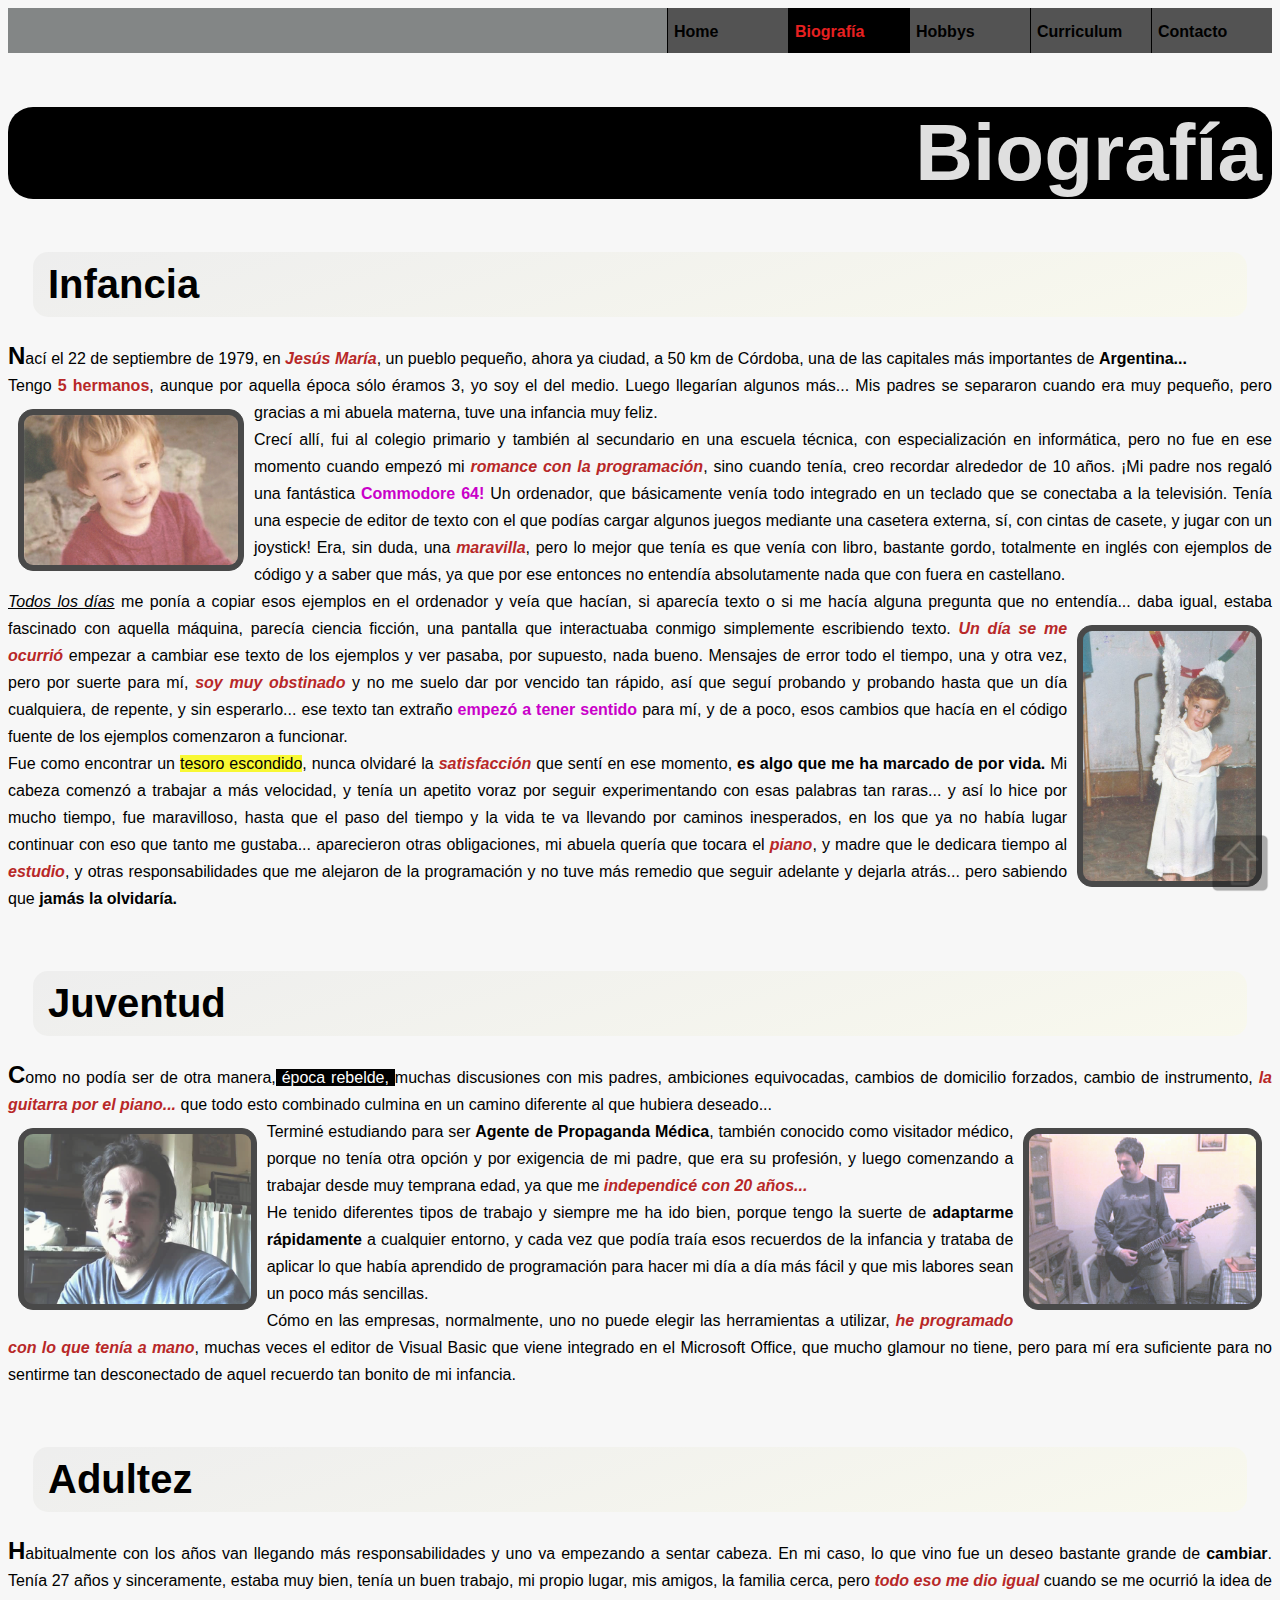
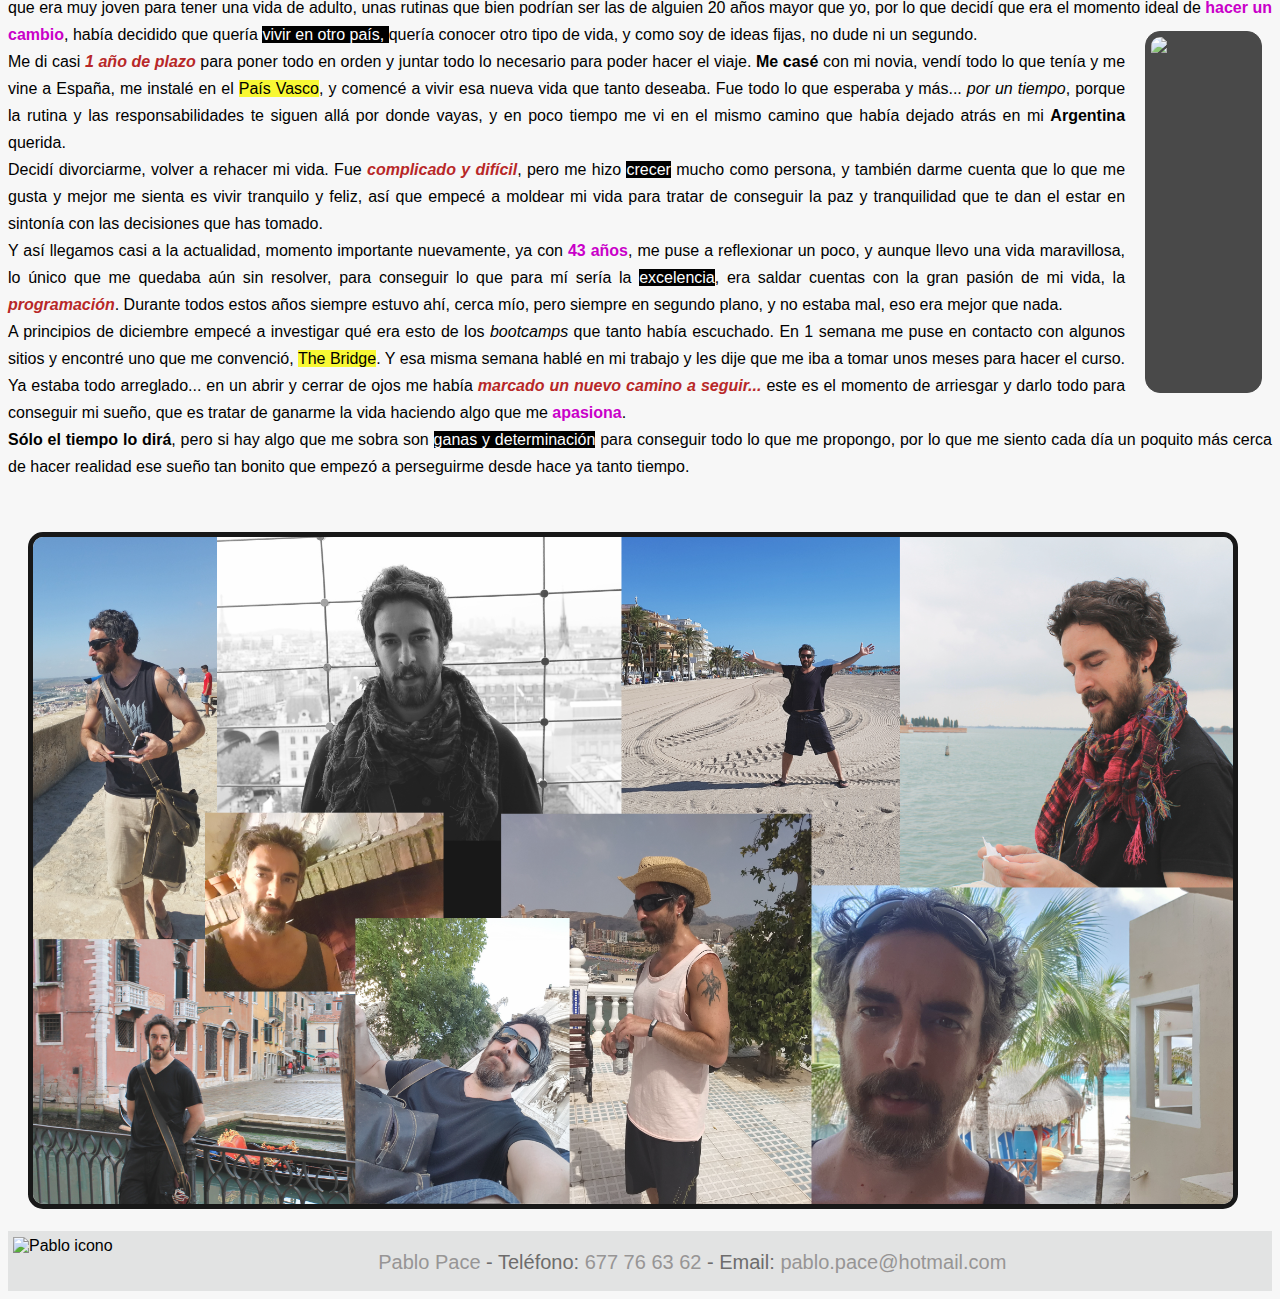
==== commit 701018cd: "ultimos retoques a la página" ====
--- a/bio.html
+++ b/bio.html
@@ -52,12 +52,13 @@
             atrás... pero sabiendo que <strong>jamás la olvidaría.</strong><br>
         </p>
     </section>
+    <br>
 
     <section>
     <h2>Juventud</h2>
         <p class="juventud">Como no podía ser de otra manera,<span class="rebelde"> época rebelde, </span>muchas discusiones con mis padres, ambiciones equivocadas, cambios de domicilio forzados,
             cambio de instrumento, <em>la guitarra por el piano...</em> que todo esto combinado culmina en un camino diferente al que hubiera deseado... <br>
-            Terminé estudiando para ser <img class="adolecente" src="./Imagenes/Pablo tonto.jpg" alt="Pablo adolecente" height="170px"><img class="pabloGuitar" src="./Imagenes/PabloGuitar.jpg" alt="Pablo guitarra." height="170px">
+            Terminé estudiando para ser <img class="adolescente" src="./Imagenes/Pablo tonto.jpg" alt="Pablo adolescente" height="170px"><img class="pabloGuitar" src="./Imagenes/PabloGuitar.jpg" alt="Pablo guitarra." height="170px">
             <span class="apm">Agente de Propaganda Médica</span>, también conocido como visitador médico, porque no tenía otra opción y por exigencia
             de mi padre, que era su profesión, y luego comenzando a trabajar desde muy temprana edad, ya que me <em>independicé con 20 años...</em><br>
             He tenido diferentes tipos de trabajo y siempre me ha ido bien, porque tengo la suerte de <strong>adaptarme rápidamente</strong> a cualquier entorno, y cada
@@ -68,6 +69,7 @@
             tan desconectado de aquel recuerdo tan bonito de mi infancia.<br>        
         </p>
     </section>
+    <br>
 
     <section>
     <h2>Adultez</h2>        
@@ -95,6 +97,7 @@
             cada día un poquito más cerca de hacer realidad ese sueño tan bonito que empezó a perseguirme desde hace ya tanto tiempo.
         </p>
         <br>
+        <br>
         <img class="pabloCollage" src="./Imagenes/pablo collage.jpg" alt="collage Pablo" width="1200px">
         
     </section>
@@ -105,8 +108,11 @@
     </a>
 </body>
 
-<footer>    
-    <div><span class="pabloP">Pablo Pace</span> - Teléfono: <span class="telefono">677 76 63 62</span> - Email: 
+<footer>
+    <img class="iconoPablo" src="./Imagenes/favicon.ico" alt="Pablo icono" >
+    <div>
+         <span class="pabloP">Pablo Pace</span> - Teléfono: <span class="telefono">677 76 63 62</span> - Email: 
         <a href="mailto:pablo.pace@hotmail.com">pablo.pace@hotmail.com</a></div>
+    </div>
 </footer>
 </html>--- a/Estilos/estilos.css
+++ b/Estilos/estilos.css
@@ -42,7 +42,7 @@
 h1 {
     font-size: 5em;
     background-color: rgb(0, 0, 0);
-     color: rgb(223, 223, 223);     
+    color: rgb(223, 223, 223);     
     padding-right: 10px;  
     border-radius: 25px;
     text-align: right;
@@ -54,13 +54,19 @@
     text-align: center;
     padding-top: 20px;
     color:rgb(109, 108, 108);
-     background-color: rgba(131, 134, 134, 0.178);    
+    background-color: rgba(131, 134, 134, 0.178);    
     height: 40px;
 }
 footer a, .telefono, .pabloP {
     text-decoration: none;    
     color:rgb(151, 149, 149);
     background-color: transparent;
+}
+
+.iconoPablo {   
+    padding-top: 6px;    
+    margin-left: 5px;
+    float: left;
 }
 
 /*Flecha para volver al top*/
--- a/Estilos/estilosBio.css
+++ b/Estilos/estilosBio.css
@@ -2,7 +2,7 @@
     background-color: rgba(231, 231, 231, 0.342);
 }
 
-img.angelito, img.adolecente, img.pabloGuitar, img.peque, .pabloAdulto {    
+img.angelito, img.adolescente, img.pabloGuitar, img.peque, .pabloAdulto {    
     opacity: 0.7;
     border-radius: 15px;    
     border: 1px solid rgb(0, 0, 0);
@@ -34,10 +34,11 @@
 
 h2 {      
     font-size: 2.5em;        
-    background: linear-gradient(180grad, black,rgb(228, 228, 228));
+    background: linear-gradient(180grad, rgba(231, 231, 231, 0.575),rgba(254, 255, 194, 0.185));
     border-radius: 15px;
     padding: 10px 15px;
-    color:  rgb(255, 255, 255);         
+    margin: 25px;
+    color:  rgb(0, 0, 0);         
 }
 h2[text="Juventud"] {
     text-align: right;
@@ -49,10 +50,6 @@
 
 p.infancia, p.adultez, p.juventud {
     text-align: justify;    
-}
-
-p.adultez {
-    background-color: rgba(254, 255, 194, 0.185);
 }
 
 .tesoro, .paisVasco, .bridge {
@@ -71,14 +68,14 @@
 
 p {
     line-height: 27px;
-    background-color: rgba(254, 255, 194, 0.185);
+    /* background-color: rgba(254, 255, 194, 0.185); */
 }
 
 img.pabloCollage {
     margin-left: 20px;
     opacity: 0.9;
     border-radius: 15px;
-    border: 2px solid rgb(172, 0, 0);    
+    border: 5px solid rgb(0, 0, 0);    
 }
 
 .apm {
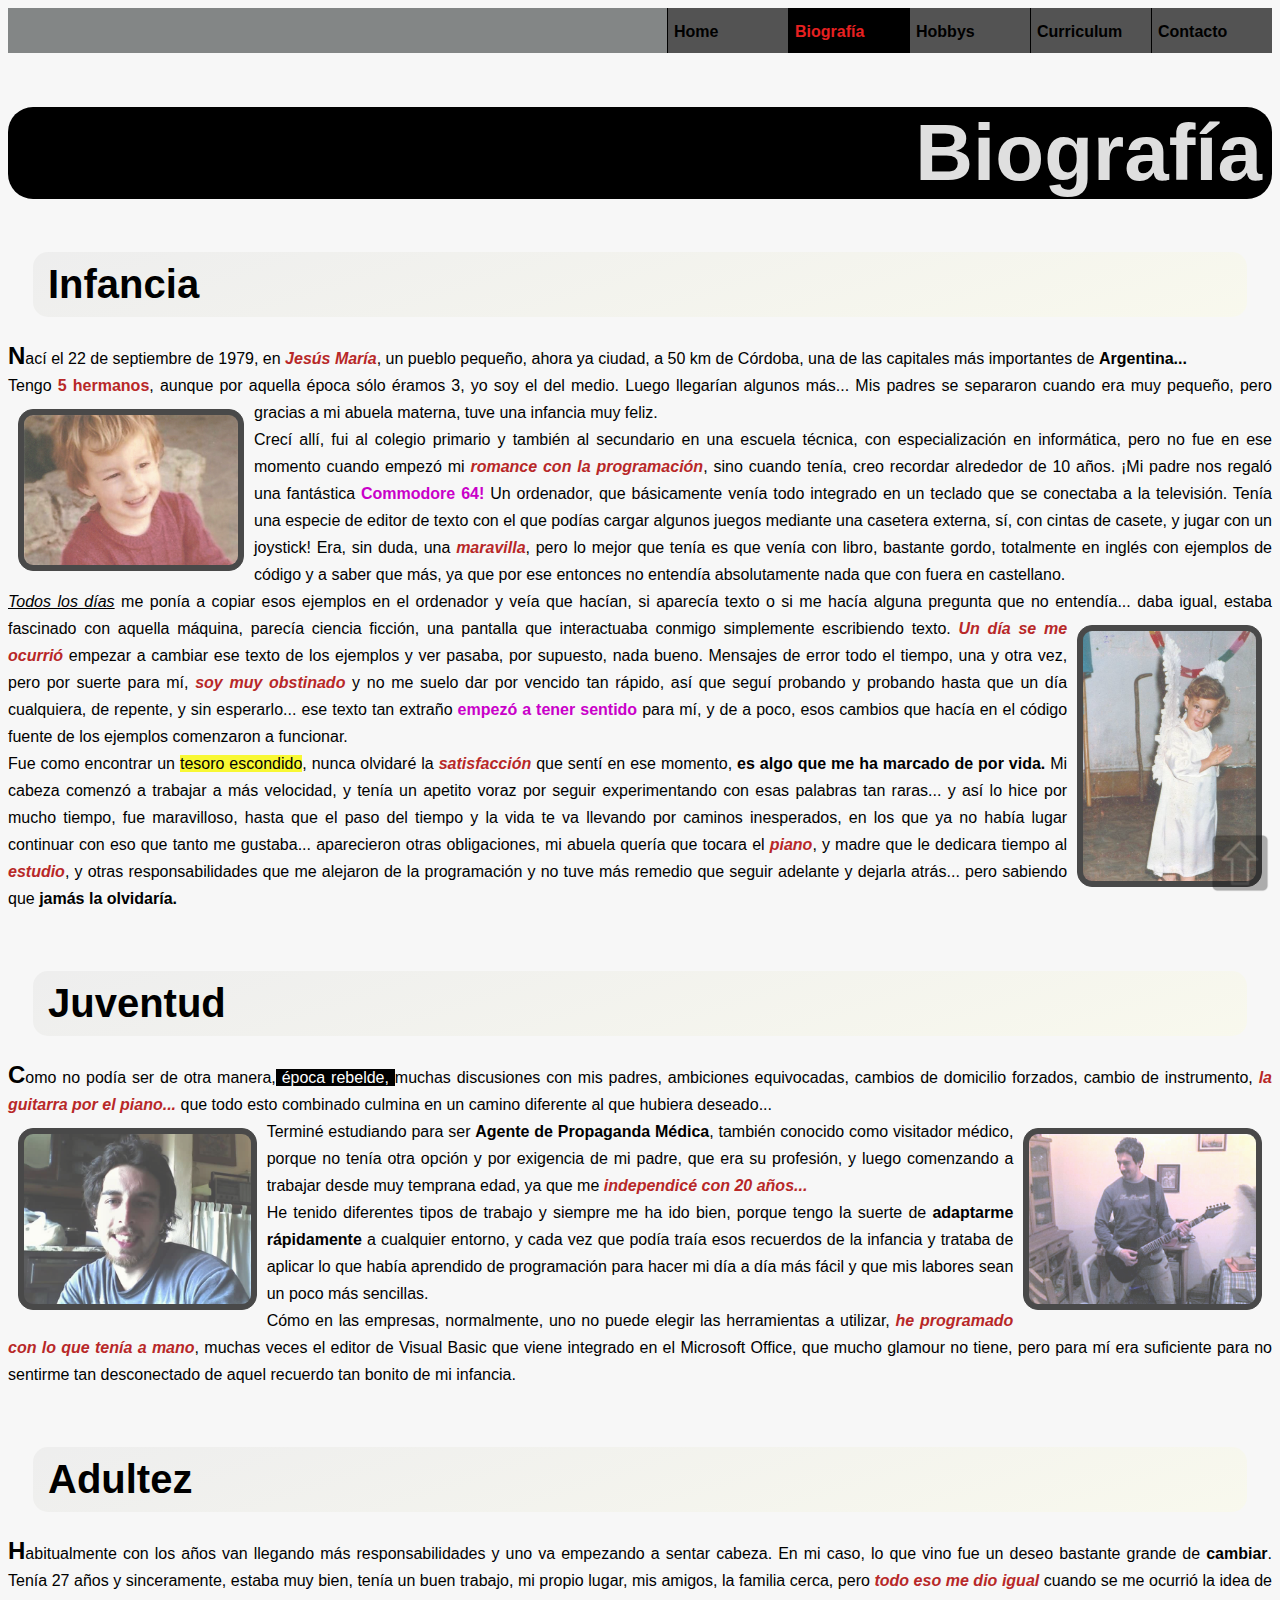
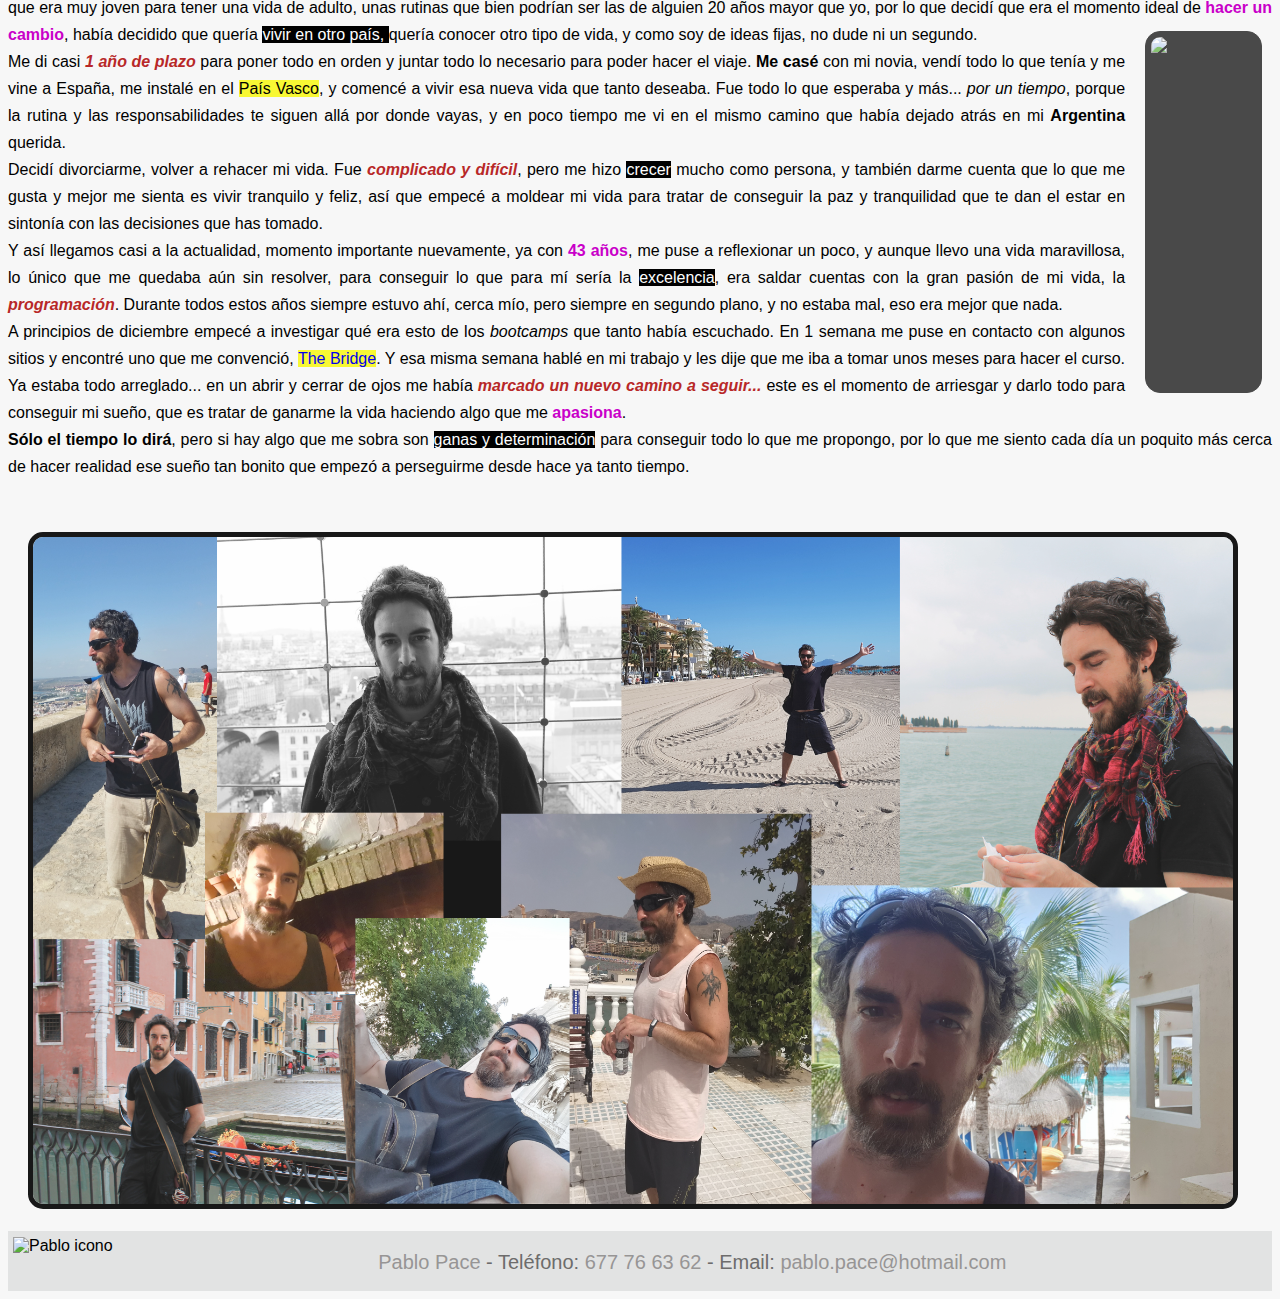
==== commit dfdf7acf: "subiendo archivos multimedia" ====
--- a/bio.html
+++ b/bio.html
@@ -90,7 +90,7 @@
             de mi vida, la <em>programación</em>. Durante todos estos años siempre estuvo ahí, cerca mío, pero siempre en segundo plano, y no estaba mal, eso era
             mejor que nada. <br>
             A principios de diciembre empecé a investigar qué era esto de los <i>bootcamps</i> que tanto había escuchado. En 1 semana me puse en contacto con
-            algunos sitios y encontré uno que me convenció, <span class="bridge">The Bridge</span>. Y esa misma semana hablé en mi trabajo y les dije que me iba a tomar unos meses
+            algunos sitios y encontré uno que me convenció, <a class="bridge" href="https://www.thebridge.tech/" target="_blank">The Bridge</a>. Y esa misma semana hablé en mi trabajo y les dije que me iba a tomar unos meses
             para hacer el curso. Ya estaba todo arreglado... en un abrir y cerrar de ojos me había <em>marcado un nuevo camino a seguir...</em> este es el momento
             de arriesgar y darlo todo para conseguir mi sueño, que es tratar de ganarme la vida haciendo algo que me <span class="apasiona">apasiona</span>. <br>
             <strong>Sólo el tiempo lo dirá</strong>, pero si hay algo que me sobra son <span class="ganas">ganas y determinación</span> para conseguir todo lo que me propongo, por lo que me siento
--- a/Estilos/estilosBio.css
+++ b/Estilos/estilosBio.css
@@ -20,6 +20,10 @@
 .c64, .sentido, .cambio, .edad43, .apasiona {
     color: rgb(201, 0, 201);    
     font-weight: bolder;
+}
+
+a.bridge {
+    text-decoration: none;
 }
 
 .hermanos, em {
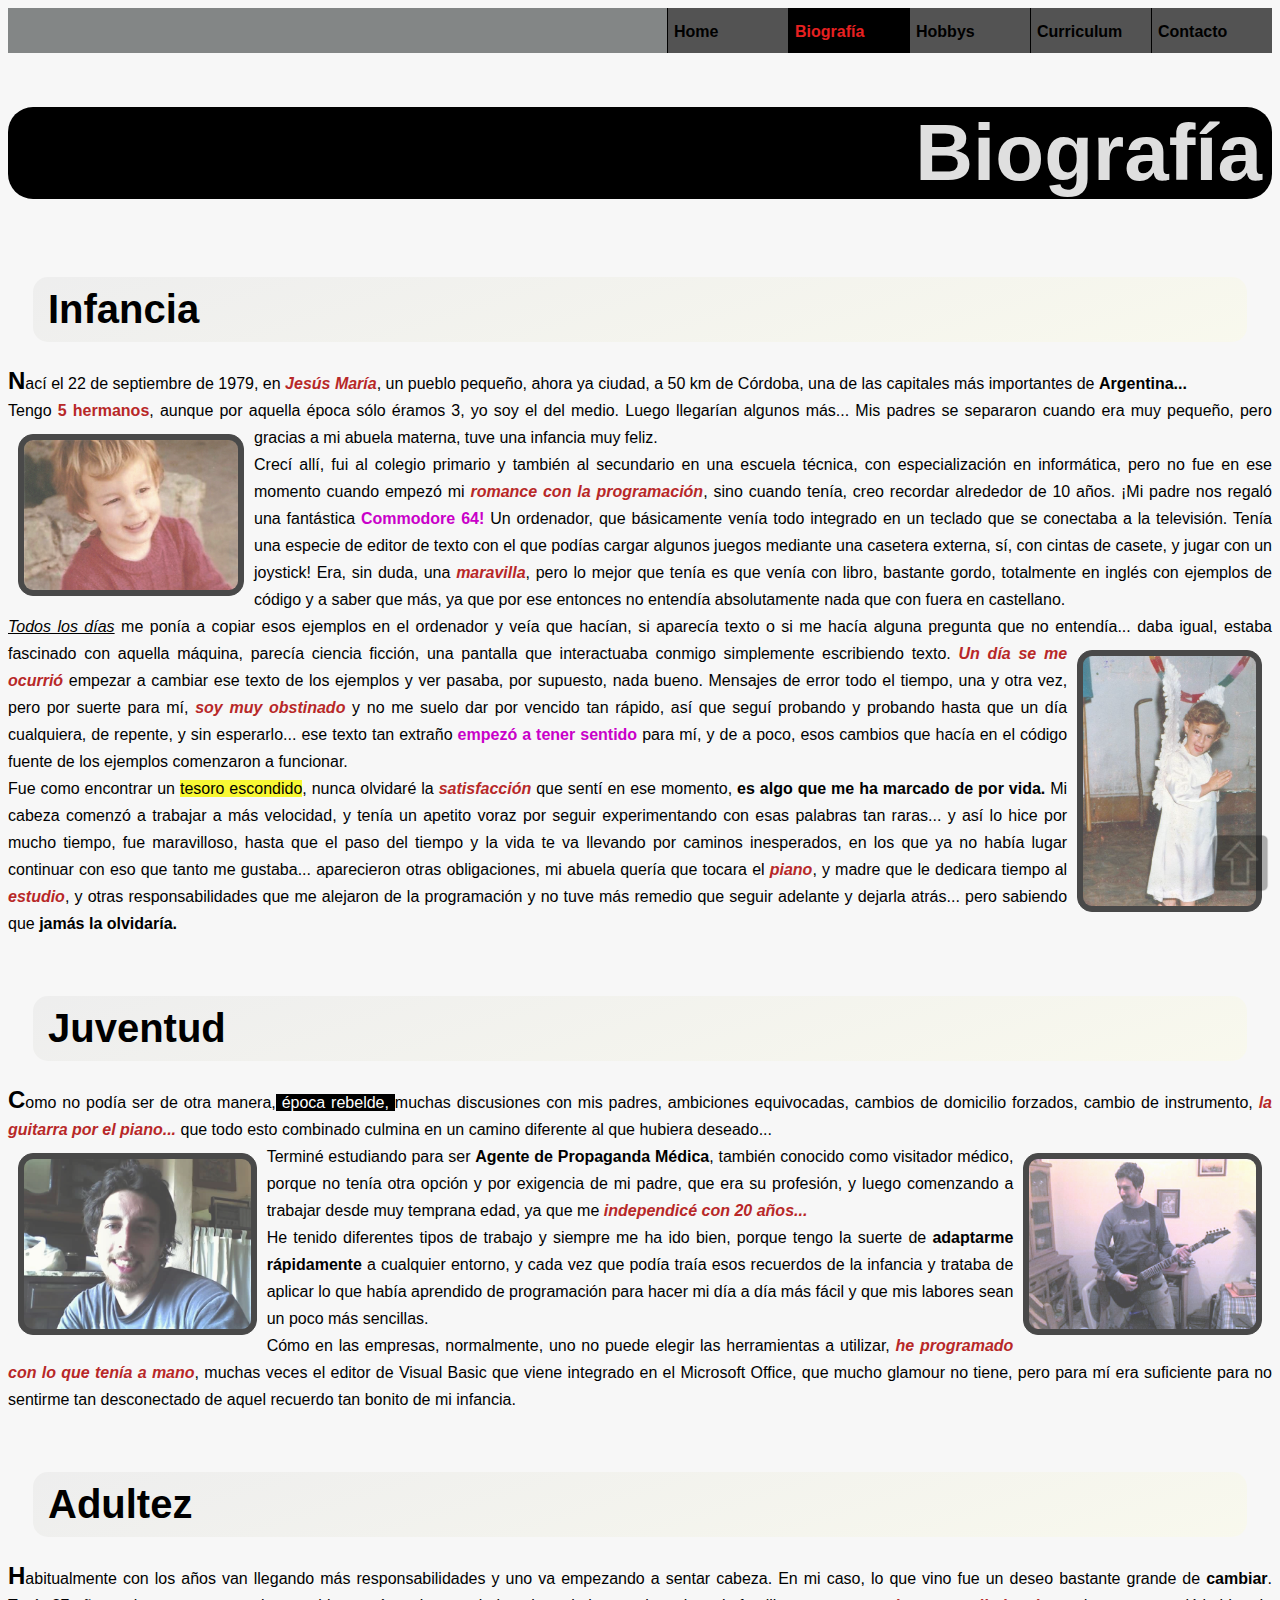
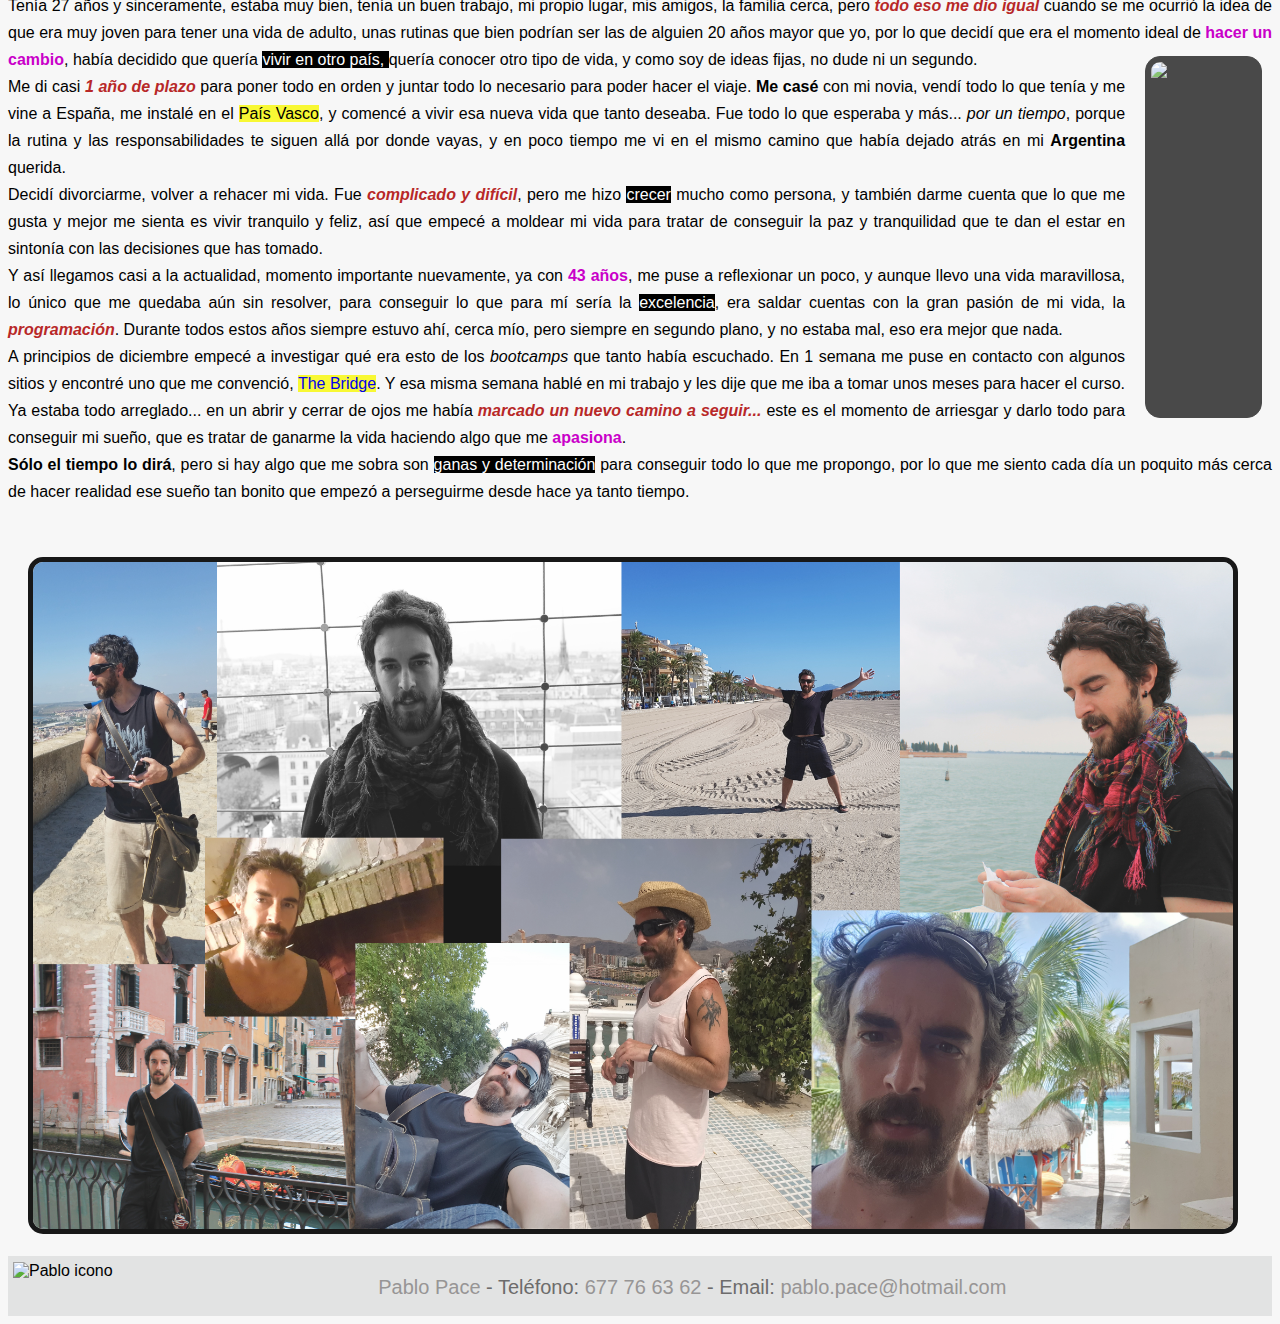
==== commit 0d260e9e: "parece que mas o menos esta" ====
--- a/bio.html
+++ b/bio.html
@@ -1,118 +1,176 @@
 <!DOCTYPE html>
 <html lang="es">
+
 <head>
     <meta charset="UTF-8">
     <meta http-equiv="X-UA-Compatible" content="IE=edge">
     <meta name="viewport" content="width=device-width, initial-scale=1.0">
     <link rel="stylesheet" type="text/css" href="./Estilos/estilos.css">
     <link rel="stylesheet" type="text/css" href="./Estilos/estilosBio.css">
-    <link rel="icon" type="image/x-icon" href="./Imagenes/favicon.ico"> 
-    <title>Pablo Pace: Biografía</title>    
+    <link rel="icon" type="image/x-icon" href="./Imagenes/favicon.ico">
+    <title>Pablo Pace: Biografía</title>
 </head>
-<body>        
+
+<body>
+
     <header>
-        <div id="encabezado">                
+        <div id="encabezado">
             <nav>
-                <ul class="barraNav">                
+                <ul class="barraNav">
                     <li><a href="./contacto.html" target="_self">Contacto</a></li>
                     <li><a href="./cv.html" target="_self">Curriculum</a></li>
                     <li><a href="./hobbys.html" target="_self">Hobbys</a></li>
                     <li><a class="elegido" href="./bio.html" target="_self">Biografía</a></li>
-                    <li><a href="./index.html" target="_self">Home</a></li>              
+                    <li><a href="./index.html" target="_self">Home</a></li>
                 </ul>
-            </nav>        
+            </nav>
         </div>
-        <h1>Biografía</h1>  
     </header>
-    <section>
-        <h2>Infancia</h2>
-        <p class="infancia">Nací el 22 de septiembre de 1979, en <em>Jesús María</em>, un pueblo pequeño, ahora ya ciudad, a 50 km de Córdoba, una de las
-            capitales más importantes de <strong>Argentina...</strong><br>
-            Tengo <span class="hermanos">5 hermanos</span>, aunque por aquella época sólo éramos 3, yo soy el del medio. Luego llegarían algunos más... Mis padres se separaron
-            cuando era muy pequeño, pero gracias a mi abuela materna,<img class="peque" src="./Imagenes/Yo.jpg" alt="Pablo pequeñito." height="150px"> 
-            tuve una infancia muy feliz. <br>
-            Crecí allí, fui al colegio primario y también al secundario en una escuela técnica, con especialización en informática, pero no fue en
-            ese momento cuando empezó mi <em>romance con la programación</em>, sino cuando tenía, creo recordar alrededor de 10 años. ¡Mi padre nos regaló una
-            fantástica <span class="c64">Commodore 64!</span> Un ordenador, que básicamente venía todo integrado en un teclado que se conectaba a la televisión. Tenía una
-            especie de editor de texto con el que podías cargar algunos juegos mediante  una casetera externa, sí, con cintas de casete, y jugar con
-            un joystick! Era, sin duda, una <em>maravilla</em>, pero lo mejor que tenía es que venía con libro, bastante gordo, totalmente en inglés con ejemplos
-            de código y a saber que más, ya que por ese entonces no entendía absolutamente nada que con fuera en castellano. <br>
-            <span class="todosLosDias">Todos los días</span> me ponía a copiar esos ejemplos en el ordenador y veía que hacían, si aparecía texto o si me hacía alguna pregunta que no
-            entendía... daba igual, estaba fascinado con aquella máquina, parecía ciencia<img class="angelito" src="./Imagenes/Pablo Angelito.JPG" 
-            alt="Pablo angelito." height="250px"> ficción, una pantalla que  interactuaba conmigo simplemente
-            escribiendo texto. <em>Un día se me ocurrió</em> empezar a cambiar ese texto de los ejemplos y ver pasaba, por supuesto, nada bueno. Mensajes de
-            error todo el tiempo, una y otra vez, pero por suerte para mí, <em>soy muy obstinado</em> y no me suelo dar por vencido tan rápido, así que seguí
-            probando y probando hasta que un día cualquiera, de repente, y sin esperarlo... ese texto tan extraño <span class="sentido">empezó a tener sentido</span> para mí, y de
-            a poco, esos cambios que hacía en el código fuente de los ejemplos comenzaron a funcionar. <br>
-            Fue como encontrar un <span class="tesoro">tesoro escondido</span>, nunca olvidaré la <em>satisfacción</em> que sentí en ese momento, <strong>
-            es algo que me ha marcado de por vida. </strong> Mi cabeza comenzó a trabajar a más velocidad, y tenía un apetito voraz por seguir experimentando con esas palabras tan raras... y así lo hice
-            por mucho tiempo, fue maravilloso, hasta que el paso del tiempo y la vida te va llevando por caminos inesperados, en los que ya no había
-            lugar continuar con eso que tanto me gustaba... aparecieron otras obligaciones, mi abuela quería que tocara el <em>piano</em>,  y madre que le
-            dedicara tiempo al <em>estudio</em>, y otras responsabilidades que me alejaron de la programación y no tuve más remedio que seguir adelante y dejarla
-            atrás... pero sabiendo que <strong>jamás la olvidaría.</strong><br>
-        </p>
-    </section>
-    <br>
+    <div class="master">
+        <div class="centrarWeb">
+            <h1>Biografía</h1>
 
-    <section>
-    <h2>Juventud</h2>
-        <p class="juventud">Como no podía ser de otra manera,<span class="rebelde"> época rebelde, </span>muchas discusiones con mis padres, ambiciones equivocadas, cambios de domicilio forzados,
-            cambio de instrumento, <em>la guitarra por el piano...</em> que todo esto combinado culmina en un camino diferente al que hubiera deseado... <br>
-            Terminé estudiando para ser <img class="adolescente" src="./Imagenes/Pablo tonto.jpg" alt="Pablo adolescente" height="170px"><img class="pabloGuitar" src="./Imagenes/PabloGuitar.jpg" alt="Pablo guitarra." height="170px">
-            <span class="apm">Agente de Propaganda Médica</span>, también conocido como visitador médico, porque no tenía otra opción y por exigencia
-            de mi padre, que era su profesión, y luego comenzando a trabajar desde muy temprana edad, ya que me <em>independicé con 20 años...</em><br>
-            He tenido diferentes tipos de trabajo y siempre me ha ido bien, porque tengo la suerte de <strong>adaptarme rápidamente</strong> a cualquier entorno, y cada
-            vez que podía traía esos recuerdos de la infancia y trataba de aplicar lo que había aprendido de programación para hacer mi día a día más
-            fácil y que mis labores sean un poco más sencillas. <br>
-            Cómo en las empresas, normalmente, uno no puede elegir las herramientas a utilizar, <em>he programado con lo que tenía a mano</em>, muchas veces el
-            editor de Visual Basic que viene integrado en el Microsoft Office, que mucho glamour no tiene, pero para mí era suficiente para no sentirme
-            tan desconectado de aquel recuerdo tan bonito de mi infancia.<br>        
-        </p>
-    </section>
-    <br>
+            <section>
+                <h2>Infancia</h2>
+                <p class="infancia">Nací el 22 de septiembre de 1979, en <em>Jesús María</em>, un pueblo pequeño, ahora
+                    ya ciudad, a 50 km de Córdoba, una de las
+                    capitales más importantes de <strong>Argentina...</strong><br>
+                    Tengo <span class="hermanos">5 hermanos</span>, aunque por aquella época sólo éramos 3, yo soy el
+                    del medio. Luego llegarían algunos más... Mis padres se separaron
+                    cuando era muy pequeño, pero gracias a mi abuela materna,<img class="peque" src="./Imagenes/Yo.jpg"
+                        alt="Pablo pequeñito." height="150px">
+                    tuve una infancia muy feliz. <br>
+                    Crecí allí, fui al colegio primario y también al secundario en una escuela técnica, con
+                    especialización en informática, pero no fue en
+                    ese momento cuando empezó mi <em>romance con la programación</em>, sino cuando tenía, creo recordar
+                    alrededor de 10 años. ¡Mi padre nos regaló una
+                    fantástica <span class="c64">Commodore 64!</span> Un ordenador, que básicamente venía todo integrado
+                    en un teclado que se conectaba a la televisión. Tenía una
+                    especie de editor de texto con el que podías cargar algunos juegos mediante una casetera externa,
+                    sí, con cintas de casete, y jugar con
+                    un joystick! Era, sin duda, una <em>maravilla</em>, pero lo mejor que tenía es que venía con libro,
+                    bastante gordo, totalmente en inglés con ejemplos
+                    de código y a saber que más, ya que por ese entonces no entendía absolutamente nada que con fuera en
+                    castellano. <br>
+                    <span class="todosLosDias">Todos los días</span> me ponía a copiar esos ejemplos en el ordenador y
+                    veía que hacían, si aparecía texto o si me hacía alguna pregunta que no
+                    entendía... daba igual, estaba fascinado con aquella máquina, parecía ciencia<img class="angelito"
+                        src="./Imagenes/Pablo Angelito.JPG" alt="Pablo angelito." height="250px"> ficción, una pantalla
+                    que interactuaba conmigo simplemente
+                    escribiendo texto. <em>Un día se me ocurrió</em> empezar a cambiar ese texto de los ejemplos y ver
+                    pasaba, por supuesto, nada bueno. Mensajes de
+                    error todo el tiempo, una y otra vez, pero por suerte para mí, <em>soy muy obstinado</em> y no me
+                    suelo dar por vencido tan rápido, así que seguí
+                    probando y probando hasta que un día cualquiera, de repente, y sin esperarlo... ese texto tan
+                    extraño <span class="sentido">empezó a tener sentido</span> para mí, y de
+                    a poco, esos cambios que hacía en el código fuente de los ejemplos comenzaron a funcionar. <br>
+                    Fue como encontrar un <span class="tesoro">tesoro escondido</span>, nunca olvidaré la
+                    <em>satisfacción</em> que sentí en ese momento, <strong>
+                        es algo que me ha marcado de por vida. </strong> Mi cabeza comenzó a trabajar a más velocidad, y
+                    tenía un apetito voraz por seguir experimentando con esas palabras tan raras... y así lo hice
+                    por mucho tiempo, fue maravilloso, hasta que el paso del tiempo y la vida te va llevando por caminos
+                    inesperados, en los que ya no había
+                    lugar continuar con eso que tanto me gustaba... aparecieron otras obligaciones, mi abuela quería que
+                    tocara el <em>piano</em>, y madre que le
+                    dedicara tiempo al <em>estudio</em>, y otras responsabilidades que me alejaron de la programación y
+                    no tuve más remedio que seguir adelante y dejarla
+                    atrás... pero sabiendo que <strong>jamás la olvidaría.</strong><br>
+                </p>
+            </section>
+            <br>
 
-    <section>
-    <h2>Adultez</h2>        
-        <p class="adultez">Habitualmente con los años van llegando más responsabilidades y uno va empezando a sentar cabeza. En mi caso, lo que vino fue un deseo
-            bastante grande de <strong>cambiar</strong>. Tenía 27 años y sinceramente, estaba muy bien, tenía un buen trabajo, mi propio lugar, mis amigos, la familia
-            cerca, pero <em>todo eso me dio igual</em> cuando se me ocurrió la idea de que era muy joven para tener una vida de adulto, unas rutinas que bien
-            podrían ser las de alguien 20 años mayor que yo, por lo que decidí que era el momento ideal de <span class="cambio">hacer un cambio</span>, había decidido que quería
-            <span class="pais"> vivir en otro país, </span>quería<img class="pabloAdulto" src="./Imagenes/Pablo.jpg" alt="Pablo adulto" height="350px"> conocer otro tipo de vida, y como soy de ideas fijas, no dude ni un segundo. <br>
-            Me di casi <em>1 año de plazo</em> para poner todo en orden y juntar todo lo necesario para poder hacer el viaje. <strong>Me casé</strong> con mi novia, vendí todo
-            lo que tenía y me vine a España, me instalé en el <span class="paisVasco">País Vasco</span>, y comencé a vivir esa nueva vida que tanto deseaba. Fue todo lo que esperaba
-            y más... <i>por un tiempo</i>, porque la rutina y las responsabilidades te siguen allá por donde vayas, y en poco tiempo me vi en el mismo camino
-            que había dejado atrás en mi <strong>Argentina</strong> querida. <br>
-            Decidí divorciarme, volver a rehacer mi vida. Fue <em>complicado y difícil</em>, pero me hizo <span class="crecer">crecer</span> mucho como persona, y también darme cuenta que
-            lo que me gusta y mejor me sienta es vivir tranquilo y feliz, así que empecé a moldear mi vida para tratar de conseguir la paz y tranquilidad
-            que te dan el estar en sintonía con las decisiones que has tomado. <br>
-            Y así llegamos casi a la actualidad, momento importante nuevamente, ya con <span class="edad43">43 años</span>, me puse a reflexionar un poco, y aunque llevo una vida
-            maravillosa, lo único que me quedaba aún sin resolver, para conseguir lo que para mí sería la <span class="excelencia">excelencia</span>, era saldar cuentas con la gran pasión
-            de mi vida, la <em>programación</em>. Durante todos estos años siempre estuvo ahí, cerca mío, pero siempre en segundo plano, y no estaba mal, eso era
-            mejor que nada. <br>
-            A principios de diciembre empecé a investigar qué era esto de los <i>bootcamps</i> que tanto había escuchado. En 1 semana me puse en contacto con
-            algunos sitios y encontré uno que me convenció, <a class="bridge" href="https://www.thebridge.tech/" target="_blank">The Bridge</a>. Y esa misma semana hablé en mi trabajo y les dije que me iba a tomar unos meses
-            para hacer el curso. Ya estaba todo arreglado... en un abrir y cerrar de ojos me había <em>marcado un nuevo camino a seguir...</em> este es el momento
-            de arriesgar y darlo todo para conseguir mi sueño, que es tratar de ganarme la vida haciendo algo que me <span class="apasiona">apasiona</span>. <br>
-            <strong>Sólo el tiempo lo dirá</strong>, pero si hay algo que me sobra son <span class="ganas">ganas y determinación</span> para conseguir todo lo que me propongo, por lo que me siento
-            cada día un poquito más cerca de hacer realidad ese sueño tan bonito que empezó a perseguirme desde hace ya tanto tiempo.
-        </p>
-        <br>
-        <br>
-        <img class="pabloCollage" src="./Imagenes/pablo collage.jpg" alt="collage Pablo" width="1200px">
-        
-    </section>
-    <br>
+            <section>
+                <h2>Juventud</h2>
+                <p class="juventud">Como no podía ser de otra manera,<span class="rebelde"> época rebelde, </span>muchas
+                    discusiones con mis padres, ambiciones equivocadas, cambios de domicilio forzados,
+                    cambio de instrumento, <em>la guitarra por el piano...</em> que todo esto combinado culmina en un
+                    camino diferente al que hubiera deseado... <br>
+                    Terminé estudiando para ser <img class="adolescente" src="./Imagenes/Pablo tonto.jpg"
+                        alt="Pablo adolescente" height="170px"><img class="pabloGuitar" src="./Imagenes/PabloGuitar.jpg"
+                        alt="Pablo guitarra." height="170px">
+                    <span class="apm">Agente de Propaganda Médica</span>, también conocido como visitador médico, porque
+                    no tenía otra opción y por exigencia
+                    de mi padre, que era su profesión, y luego comenzando a trabajar desde muy temprana edad, ya que me
+                    <em>independicé con 20 años...</em><br>
+                    He tenido diferentes tipos de trabajo y siempre me ha ido bien, porque tengo la suerte de
+                    <strong>adaptarme rápidamente</strong> a cualquier entorno, y cada
+                    vez que podía traía esos recuerdos de la infancia y trataba de aplicar lo que había aprendido de
+                    programación para hacer mi día a día más
+                    fácil y que mis labores sean un poco más sencillas. <br>
+                    Cómo en las empresas, normalmente, uno no puede elegir las herramientas a utilizar, <em>he
+                        programado con lo que tenía a mano</em>, muchas veces el
+                    editor de Visual Basic que viene integrado en el Microsoft Office, que mucho glamour no tiene, pero
+                    para mí era suficiente para no sentirme
+                    tan desconectado de aquel recuerdo tan bonito de mi infancia.<br>
+                </p>
+            </section>
+            <br>
 
-    <a href="#encabezado" target="_self">
-        <img class="flecha" src="./Imagenes/Flecha.png" alt="Flecha vuelta arriba" height="60px">
-    </a>
+            <section>
+                <h2>Adultez</h2>
+                <p class="adultez">Habitualmente con los años van llegando más responsabilidades y uno va empezando a
+                    sentar cabeza. En mi caso, lo que vino fue un deseo
+                    bastante grande de <strong>cambiar</strong>. Tenía 27 años y sinceramente, estaba muy bien, tenía un
+                    buen trabajo, mi propio lugar, mis amigos, la familia
+                    cerca, pero <em>todo eso me dio igual</em> cuando se me ocurrió la idea de que era muy joven para
+                    tener una vida de adulto, unas rutinas que bien
+                    podrían ser las de alguien 20 años mayor que yo, por lo que decidí que era el momento ideal de <span
+                        class="cambio">hacer un cambio</span>, había decidido que quería
+                    <span class="pais"> vivir en otro país, </span>quería<img class="pabloAdulto"
+                        src="./Imagenes/Pablo.jpg" alt="Pablo adulto" height="350px"> conocer otro tipo de vida, y como
+                    soy de ideas fijas, no dude ni un segundo. <br>
+                    Me di casi <em>1 año de plazo</em> para poner todo en orden y juntar todo lo necesario para poder
+                    hacer el viaje. <strong>Me casé</strong> con mi novia, vendí todo
+                    lo que tenía y me vine a España, me instalé en el <span class="paisVasco">País Vasco</span>, y
+                    comencé a vivir esa nueva vida que tanto deseaba. Fue todo lo que esperaba
+                    y más... <i>por un tiempo</i>, porque la rutina y las responsabilidades te siguen allá por donde
+                    vayas, y en poco tiempo me vi en el mismo camino
+                    que había dejado atrás en mi <strong>Argentina</strong> querida. <br>
+                    Decidí divorciarme, volver a rehacer mi vida. Fue <em>complicado y difícil</em>, pero me hizo <span
+                        class="crecer">crecer</span> mucho como persona, y también darme cuenta que
+                    lo que me gusta y mejor me sienta es vivir tranquilo y feliz, así que empecé a moldear mi vida para
+                    tratar de conseguir la paz y tranquilidad
+                    que te dan el estar en sintonía con las decisiones que has tomado. <br>
+                    Y así llegamos casi a la actualidad, momento importante nuevamente, ya con <span class="edad43">43
+                        años</span>, me puse a reflexionar un poco, y aunque llevo una vida
+                    maravillosa, lo único que me quedaba aún sin resolver, para conseguir lo que para mí sería la <span
+                        class="excelencia">excelencia</span>, era saldar cuentas con la gran pasión
+                    de mi vida, la <em>programación</em>. Durante todos estos años siempre estuvo ahí, cerca mío, pero
+                    siempre en segundo plano, y no estaba mal, eso era
+                    mejor que nada. <br>
+                    A principios de diciembre empecé a investigar qué era esto de los <i>bootcamps</i> que tanto había
+                    escuchado. En 1 semana me puse en contacto con
+                    algunos sitios y encontré uno que me convenció, <a class="bridge" href="https://www.thebridge.tech/"
+                        target="_blank">The Bridge</a>. Y esa misma semana hablé en mi trabajo y les dije que me iba a
+                    tomar unos meses
+                    para hacer el curso. Ya estaba todo arreglado... en un abrir y cerrar de ojos me había <em>marcado
+                        un nuevo camino a seguir...</em> este es el momento
+                    de arriesgar y darlo todo para conseguir mi sueño, que es tratar de ganarme la vida haciendo algo
+                    que me <span class="apasiona">apasiona</span>. <br>
+                    <strong>Sólo el tiempo lo dirá</strong>, pero si hay algo que me sobra son <span class="ganas">ganas
+                        y determinación</span> para conseguir todo lo que me propongo, por lo que me siento
+                    cada día un poquito más cerca de hacer realidad ese sueño tan bonito que empezó a perseguirme desde
+                    hace ya tanto tiempo.
+                </p>
+                <br>
+                <br>
+                <img class="pabloCollage" src="./Imagenes/pablo collage.jpg" alt="collage Pablo" width="1200px">
+            </section>
+            <br>
+
+            <a href="#encabezado" target="_self">
+                <img class="flecha" src="./Imagenes/Flecha.png" alt="Flecha vuelta arriba" height="60px">
+            </a>
+        </div>
+    </div>
 </body>
 
 <footer>
-    <img class="iconoPablo" src="./Imagenes/favicon.ico" alt="Pablo icono" >
+    <img class="iconoPablo" src="./Imagenes/favicon.ico" alt="Pablo icono">
     <div>
-         <span class="pabloP">Pablo Pace</span> - Teléfono: <span class="telefono">677 76 63 62</span> - Email: 
-        <a href="mailto:pablo.pace@hotmail.com">pablo.pace@hotmail.com</a></div>
-    </div>
+        <span class="pabloP">Pablo Pace</span> - Teléfono: <span class="telefono">677 76 63 62</span> - Email:
+        <a href="mailto:pablo.pace@hotmail.com">pablo.pace@hotmail.com</a>
+    </div>    
 </footer>
+
 </html>--- a/Estilos/estilos.css
+++ b/Estilos/estilos.css
@@ -1,5 +1,5 @@
 * {    
-    font-family: 'Lucida Sans', 'Lucida Sans Regular', 'Lucida Grande', 'Lucida Sans Unicode', Geneva, Verdana, sans-serif;
+    font-family: 'Lucida Sans', 'Lucida Sans Regular', 'Lucida Grande', 'Lucida Sans Unicode', Geneva, Verdana, sans-serif;    
 }
 
 /*Barra de navegación TODOS*/
@@ -79,4 +79,15 @@
 }
 img.flecha:hover {
     opacity: 0.9;
+}
+
+div.centrarWeb {            
+    display: flex;
+    flex-flow: column;        
+    width: 1265px;    
+}
+
+div.master {
+    display: flex;
+    justify-content: center;
 }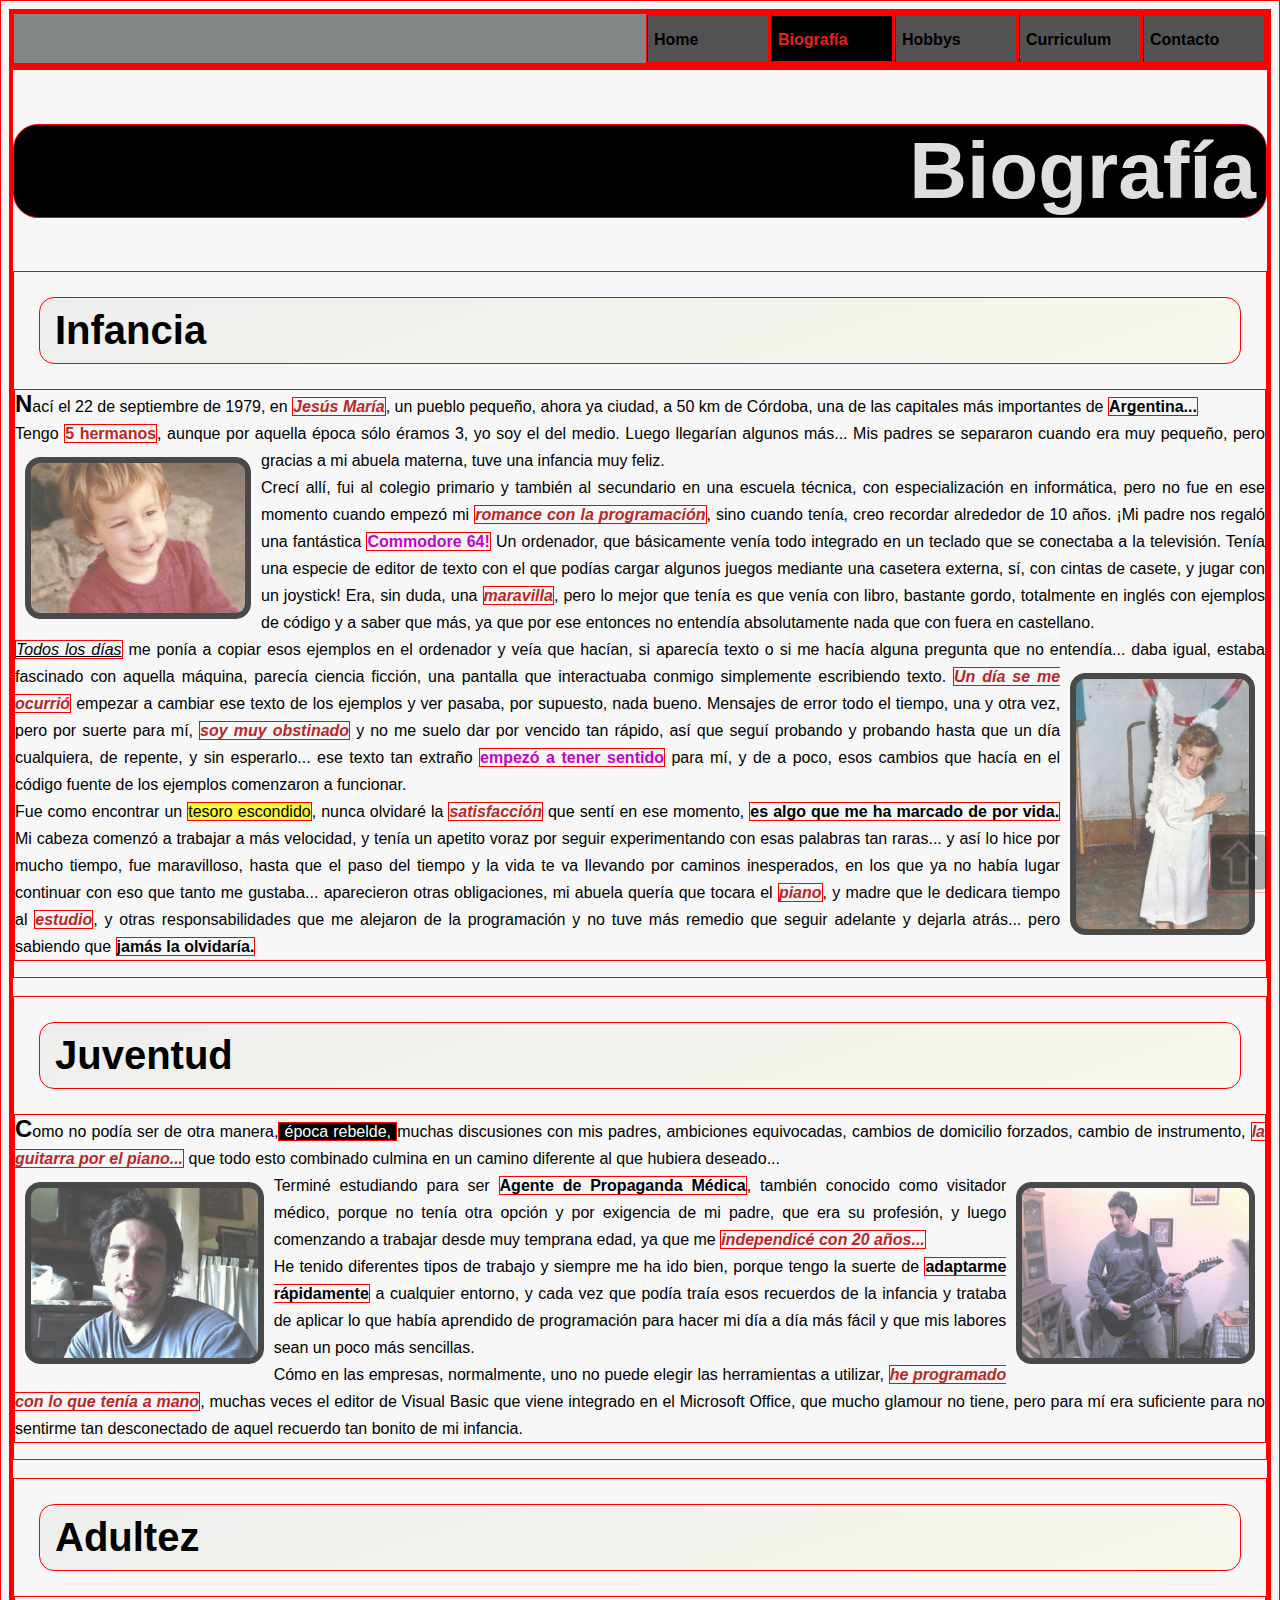
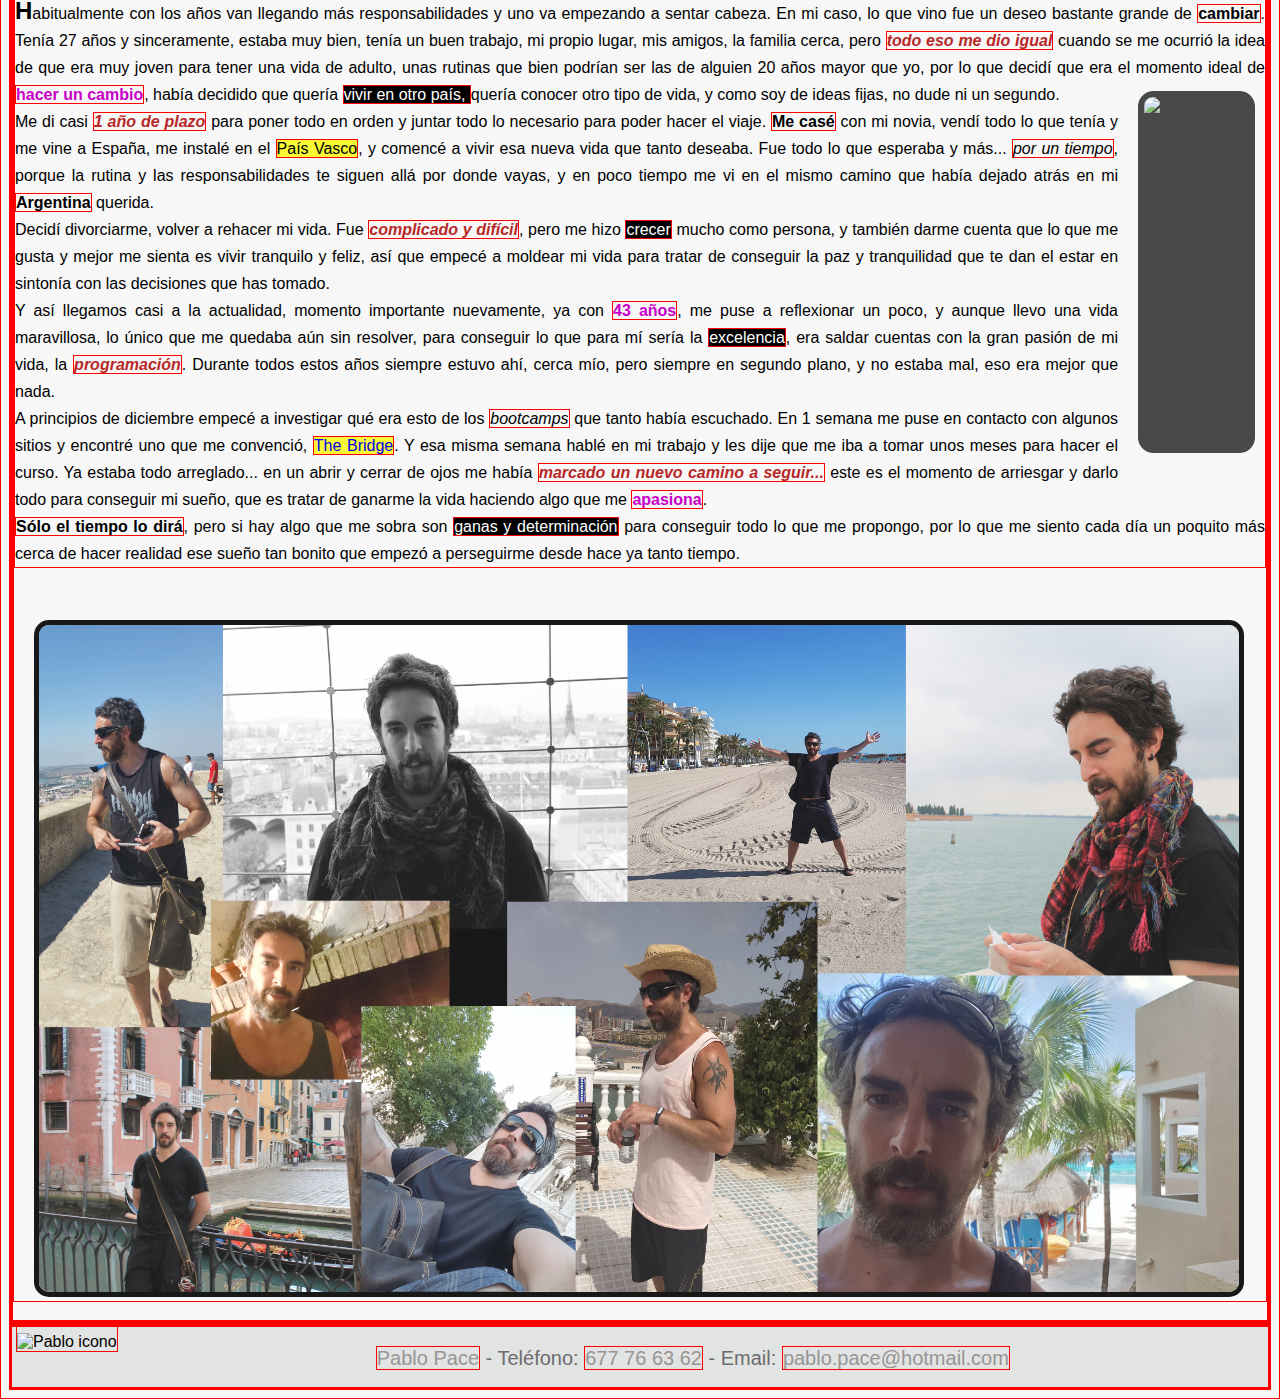
==== commit bb4db785: "Corrección semantica" ====
--- a/bio.html
+++ b/bio.html
@@ -26,143 +26,181 @@
             </nav>
         </div>
     </header>
-    <div class="master">
-        <div class="centrarWeb">
-            <h1>Biografía</h1>
-
-            <section>
-                <h2>Infancia</h2>
-                <p class="infancia">Nací el 22 de septiembre de 1979, en <em>Jesús María</em>, un pueblo pequeño, ahora
-                    ya ciudad, a 50 km de Córdoba, una de las
-                    capitales más importantes de <strong>Argentina...</strong><br>
-                    Tengo <span class="hermanos">5 hermanos</span>, aunque por aquella época sólo éramos 3, yo soy el
-                    del medio. Luego llegarían algunos más... Mis padres se separaron
-                    cuando era muy pequeño, pero gracias a mi abuela materna,<img class="peque" src="./Imagenes/Yo.jpg"
-                        alt="Pablo pequeñito." height="150px">
-                    tuve una infancia muy feliz. <br>
-                    Crecí allí, fui al colegio primario y también al secundario en una escuela técnica, con
-                    especialización en informática, pero no fue en
-                    ese momento cuando empezó mi <em>romance con la programación</em>, sino cuando tenía, creo recordar
-                    alrededor de 10 años. ¡Mi padre nos regaló una
-                    fantástica <span class="c64">Commodore 64!</span> Un ordenador, que básicamente venía todo integrado
-                    en un teclado que se conectaba a la televisión. Tenía una
-                    especie de editor de texto con el que podías cargar algunos juegos mediante una casetera externa,
-                    sí, con cintas de casete, y jugar con
-                    un joystick! Era, sin duda, una <em>maravilla</em>, pero lo mejor que tenía es que venía con libro,
-                    bastante gordo, totalmente en inglés con ejemplos
-                    de código y a saber que más, ya que por ese entonces no entendía absolutamente nada que con fuera en
-                    castellano. <br>
-                    <span class="todosLosDias">Todos los días</span> me ponía a copiar esos ejemplos en el ordenador y
-                    veía que hacían, si aparecía texto o si me hacía alguna pregunta que no
-                    entendía... daba igual, estaba fascinado con aquella máquina, parecía ciencia<img class="angelito"
-                        src="./Imagenes/Pablo Angelito.JPG" alt="Pablo angelito." height="250px"> ficción, una pantalla
-                    que interactuaba conmigo simplemente
-                    escribiendo texto. <em>Un día se me ocurrió</em> empezar a cambiar ese texto de los ejemplos y ver
-                    pasaba, por supuesto, nada bueno. Mensajes de
-                    error todo el tiempo, una y otra vez, pero por suerte para mí, <em>soy muy obstinado</em> y no me
-                    suelo dar por vencido tan rápido, así que seguí
-                    probando y probando hasta que un día cualquiera, de repente, y sin esperarlo... ese texto tan
-                    extraño <span class="sentido">empezó a tener sentido</span> para mí, y de
-                    a poco, esos cambios que hacía en el código fuente de los ejemplos comenzaron a funcionar. <br>
-                    Fue como encontrar un <span class="tesoro">tesoro escondido</span>, nunca olvidaré la
-                    <em>satisfacción</em> que sentí en ese momento, <strong>
-                        es algo que me ha marcado de por vida. </strong> Mi cabeza comenzó a trabajar a más velocidad, y
-                    tenía un apetito voraz por seguir experimentando con esas palabras tan raras... y así lo hice
-                    por mucho tiempo, fue maravilloso, hasta que el paso del tiempo y la vida te va llevando por caminos
-                    inesperados, en los que ya no había
-                    lugar continuar con eso que tanto me gustaba... aparecieron otras obligaciones, mi abuela quería que
-                    tocara el <em>piano</em>, y madre que le
-                    dedicara tiempo al <em>estudio</em>, y otras responsabilidades que me alejaron de la programación y
-                    no tuve más remedio que seguir adelante y dejarla
-                    atrás... pero sabiendo que <strong>jamás la olvidaría.</strong><br>
-                </p>
-            </section>
-            <br>
-
-            <section>
-                <h2>Juventud</h2>
-                <p class="juventud">Como no podía ser de otra manera,<span class="rebelde"> época rebelde, </span>muchas
-                    discusiones con mis padres, ambiciones equivocadas, cambios de domicilio forzados,
-                    cambio de instrumento, <em>la guitarra por el piano...</em> que todo esto combinado culmina en un
-                    camino diferente al que hubiera deseado... <br>
-                    Terminé estudiando para ser <img class="adolescente" src="./Imagenes/Pablo tonto.jpg"
-                        alt="Pablo adolescente" height="170px"><img class="pabloGuitar" src="./Imagenes/PabloGuitar.jpg"
-                        alt="Pablo guitarra." height="170px">
-                    <span class="apm">Agente de Propaganda Médica</span>, también conocido como visitador médico, porque
-                    no tenía otra opción y por exigencia
-                    de mi padre, que era su profesión, y luego comenzando a trabajar desde muy temprana edad, ya que me
-                    <em>independicé con 20 años...</em><br>
-                    He tenido diferentes tipos de trabajo y siempre me ha ido bien, porque tengo la suerte de
-                    <strong>adaptarme rápidamente</strong> a cualquier entorno, y cada
-                    vez que podía traía esos recuerdos de la infancia y trataba de aplicar lo que había aprendido de
-                    programación para hacer mi día a día más
-                    fácil y que mis labores sean un poco más sencillas. <br>
-                    Cómo en las empresas, normalmente, uno no puede elegir las herramientas a utilizar, <em>he
-                        programado con lo que tenía a mano</em>, muchas veces el
-                    editor de Visual Basic que viene integrado en el Microsoft Office, que mucho glamour no tiene, pero
-                    para mí era suficiente para no sentirme
-                    tan desconectado de aquel recuerdo tan bonito de mi infancia.<br>
-                </p>
-            </section>
-            <br>
-
-            <section>
-                <h2>Adultez</h2>
-                <p class="adultez">Habitualmente con los años van llegando más responsabilidades y uno va empezando a
-                    sentar cabeza. En mi caso, lo que vino fue un deseo
-                    bastante grande de <strong>cambiar</strong>. Tenía 27 años y sinceramente, estaba muy bien, tenía un
-                    buen trabajo, mi propio lugar, mis amigos, la familia
-                    cerca, pero <em>todo eso me dio igual</em> cuando se me ocurrió la idea de que era muy joven para
-                    tener una vida de adulto, unas rutinas que bien
-                    podrían ser las de alguien 20 años mayor que yo, por lo que decidí que era el momento ideal de <span
-                        class="cambio">hacer un cambio</span>, había decidido que quería
-                    <span class="pais"> vivir en otro país, </span>quería<img class="pabloAdulto"
-                        src="./Imagenes/Pablo.jpg" alt="Pablo adulto" height="350px"> conocer otro tipo de vida, y como
-                    soy de ideas fijas, no dude ni un segundo. <br>
-                    Me di casi <em>1 año de plazo</em> para poner todo en orden y juntar todo lo necesario para poder
-                    hacer el viaje. <strong>Me casé</strong> con mi novia, vendí todo
-                    lo que tenía y me vine a España, me instalé en el <span class="paisVasco">País Vasco</span>, y
-                    comencé a vivir esa nueva vida que tanto deseaba. Fue todo lo que esperaba
-                    y más... <i>por un tiempo</i>, porque la rutina y las responsabilidades te siguen allá por donde
-                    vayas, y en poco tiempo me vi en el mismo camino
-                    que había dejado atrás en mi <strong>Argentina</strong> querida. <br>
-                    Decidí divorciarme, volver a rehacer mi vida. Fue <em>complicado y difícil</em>, pero me hizo <span
-                        class="crecer">crecer</span> mucho como persona, y también darme cuenta que
-                    lo que me gusta y mejor me sienta es vivir tranquilo y feliz, así que empecé a moldear mi vida para
-                    tratar de conseguir la paz y tranquilidad
-                    que te dan el estar en sintonía con las decisiones que has tomado. <br>
-                    Y así llegamos casi a la actualidad, momento importante nuevamente, ya con <span class="edad43">43
-                        años</span>, me puse a reflexionar un poco, y aunque llevo una vida
-                    maravillosa, lo único que me quedaba aún sin resolver, para conseguir lo que para mí sería la <span
-                        class="excelencia">excelencia</span>, era saldar cuentas con la gran pasión
-                    de mi vida, la <em>programación</em>. Durante todos estos años siempre estuvo ahí, cerca mío, pero
-                    siempre en segundo plano, y no estaba mal, eso era
-                    mejor que nada. <br>
-                    A principios de diciembre empecé a investigar qué era esto de los <i>bootcamps</i> que tanto había
-                    escuchado. En 1 semana me puse en contacto con
-                    algunos sitios y encontré uno que me convenció, <a class="bridge" href="https://www.thebridge.tech/"
-                        target="_blank">The Bridge</a>. Y esa misma semana hablé en mi trabajo y les dije que me iba a
-                    tomar unos meses
-                    para hacer el curso. Ya estaba todo arreglado... en un abrir y cerrar de ojos me había <em>marcado
-                        un nuevo camino a seguir...</em> este es el momento
-                    de arriesgar y darlo todo para conseguir mi sueño, que es tratar de ganarme la vida haciendo algo
-                    que me <span class="apasiona">apasiona</span>. <br>
-                    <strong>Sólo el tiempo lo dirá</strong>, pero si hay algo que me sobra son <span class="ganas">ganas
-                        y determinación</span> para conseguir todo lo que me propongo, por lo que me siento
-                    cada día un poquito más cerca de hacer realidad ese sueño tan bonito que empezó a perseguirme desde
-                    hace ya tanto tiempo.
-                </p>
+
+    <main>
+        <div class="master">
+            <div class="centrarWeb">
+                <h1>Biografía</h1>
+
+                <article>
+                    <h2>Infancia</h2>
+                    <p class="infancia">Nací el 22 de septiembre de 1979, en <em>Jesús María</em>, un pueblo pequeño,
+                        ahora
+                        ya ciudad, a 50 km de Córdoba, una de las
+                        capitales más importantes de <strong>Argentina...</strong><br>
+                        Tengo <span class="hermanos">5 hermanos</span>, aunque por aquella época sólo éramos 3, yo soy
+                        el
+                        del medio. Luego llegarían algunos más... Mis padres se separaron
+                        cuando era muy pequeño, pero gracias a mi abuela materna,<img class="peque"
+                            src="./Imagenes/Yo.jpg" alt="Pablo pequeñito." height="150px">
+                        tuve una infancia muy feliz. <br>
+                        Crecí allí, fui al colegio primario y también al secundario en una escuela técnica, con
+                        especialización en informática, pero no fue en
+                        ese momento cuando empezó mi <em>romance con la programación</em>, sino cuando tenía, creo
+                        recordar
+                        alrededor de 10 años. ¡Mi padre nos regaló una
+                        fantástica <span class="c64">Commodore 64!</span> Un ordenador, que básicamente venía todo
+                        integrado
+                        en un teclado que se conectaba a la televisión. Tenía una
+                        especie de editor de texto con el que podías cargar algunos juegos mediante una casetera
+                        externa,
+                        sí, con cintas de casete, y jugar con
+                        un joystick! Era, sin duda, una <em>maravilla</em>, pero lo mejor que tenía es que venía con
+                        libro,
+                        bastante gordo, totalmente en inglés con ejemplos
+                        de código y a saber que más, ya que por ese entonces no entendía absolutamente nada que con
+                        fuera en
+                        castellano. <br>
+                        <span class="todosLosDias">Todos los días</span> me ponía a copiar esos ejemplos en el ordenador
+                        y
+                        veía que hacían, si aparecía texto o si me hacía alguna pregunta que no
+                        entendía... daba igual, estaba fascinado con aquella máquina, parecía ciencia<img
+                            class="angelito" src="./Imagenes/Pablo Angelito.JPG" alt="Pablo angelito." height="250px">
+                        ficción, una pantalla
+                        que interactuaba conmigo simplemente
+                        escribiendo texto. <em>Un día se me ocurrió</em> empezar a cambiar ese texto de los ejemplos y
+                        ver
+                        pasaba, por supuesto, nada bueno. Mensajes de
+                        error todo el tiempo, una y otra vez, pero por suerte para mí, <em>soy muy obstinado</em> y no
+                        me
+                        suelo dar por vencido tan rápido, así que seguí
+                        probando y probando hasta que un día cualquiera, de repente, y sin esperarlo... ese texto tan
+                        extraño <span class="sentido">empezó a tener sentido</span> para mí, y de
+                        a poco, esos cambios que hacía en el código fuente de los ejemplos comenzaron a funcionar. <br>
+                        Fue como encontrar un <span class="tesoro">tesoro escondido</span>, nunca olvidaré la
+                        <em>satisfacción</em> que sentí en ese momento, <strong>
+                            es algo que me ha marcado de por vida. </strong> Mi cabeza comenzó a trabajar a más
+                        velocidad, y
+                        tenía un apetito voraz por seguir experimentando con esas palabras tan raras... y así lo hice
+                        por mucho tiempo, fue maravilloso, hasta que el paso del tiempo y la vida te va llevando por
+                        caminos
+                        inesperados, en los que ya no había
+                        lugar continuar con eso que tanto me gustaba... aparecieron otras obligaciones, mi abuela quería
+                        que
+                        tocara el <em>piano</em>, y madre que le
+                        dedicara tiempo al <em>estudio</em>, y otras responsabilidades que me alejaron de la
+                        programación y
+                        no tuve más remedio que seguir adelante y dejarla
+                        atrás... pero sabiendo que <strong>jamás la olvidaría.</strong><br>
+                    </p>
+                </article>
                 <br>
+
+                <article>
+                    <h2>Juventud</h2>
+                    <p class="juventud">Como no podía ser de otra manera,<span class="rebelde"> época rebelde,
+                        </span>muchas
+                        discusiones con mis padres, ambiciones equivocadas, cambios de domicilio forzados,
+                        cambio de instrumento, <em>la guitarra por el piano...</em> que todo esto combinado culmina en
+                        un
+                        camino diferente al que hubiera deseado... <br>
+                        Terminé estudiando para ser <img class="adolescente" src="./Imagenes/Pablo tonto.jpg"
+                            alt="Pablo adolescente" height="170px"><img class="pabloGuitar"
+                            src="./Imagenes/PabloGuitar.jpg" alt="Pablo guitarra." height="170px">
+                        <span class="apm">Agente de Propaganda Médica</span>, también conocido como visitador médico,
+                        porque
+                        no tenía otra opción y por exigencia
+                        de mi padre, que era su profesión, y luego comenzando a trabajar desde muy temprana edad, ya que
+                        me
+                        <em>independicé con 20 años...</em><br>
+                        He tenido diferentes tipos de trabajo y siempre me ha ido bien, porque tengo la suerte de
+                        <strong>adaptarme rápidamente</strong> a cualquier entorno, y cada
+                        vez que podía traía esos recuerdos de la infancia y trataba de aplicar lo que había aprendido de
+                        programación para hacer mi día a día más
+                        fácil y que mis labores sean un poco más sencillas. <br>
+                        Cómo en las empresas, normalmente, uno no puede elegir las herramientas a utilizar, <em>he
+                            programado con lo que tenía a mano</em>, muchas veces el
+                        editor de Visual Basic que viene integrado en el Microsoft Office, que mucho glamour no tiene,
+                        pero
+                        para mí era suficiente para no sentirme
+                        tan desconectado de aquel recuerdo tan bonito de mi infancia.<br>
+                    </p>
+                </article>
                 <br>
-                <img class="pabloCollage" src="./Imagenes/pablo collage.jpg" alt="collage Pablo" width="1200px">
-            </section>
-            <br>
-
-            <a href="#encabezado" target="_self">
-                <img class="flecha" src="./Imagenes/Flecha.png" alt="Flecha vuelta arriba" height="60px">
-            </a>
+
+                <article>
+                    <h2>Adultez</h2>
+                    <p class="adultez">Habitualmente con los años van llegando más responsabilidades y uno va empezando
+                        a
+                        sentar cabeza. En mi caso, lo que vino fue un deseo
+                        bastante grande de <strong>cambiar</strong>. Tenía 27 años y sinceramente, estaba muy bien,
+                        tenía un
+                        buen trabajo, mi propio lugar, mis amigos, la familia
+                        cerca, pero <em>todo eso me dio igual</em> cuando se me ocurrió la idea de que era muy joven
+                        para
+                        tener una vida de adulto, unas rutinas que bien
+                        podrían ser las de alguien 20 años mayor que yo, por lo que decidí que era el momento ideal de
+                        <span class="cambio">hacer un cambio</span>, había decidido que quería
+                        <span class="pais"> vivir en otro país, </span>quería<img class="pabloAdulto"
+                            src="./Imagenes/Pablo.jpg" alt="Pablo adulto" height="350px"> conocer otro tipo de vida, y
+                        como
+                        soy de ideas fijas, no dude ni un segundo. <br>
+                        Me di casi <em>1 año de plazo</em> para poner todo en orden y juntar todo lo necesario para
+                        poder
+                        hacer el viaje. <strong>Me casé</strong> con mi novia, vendí todo
+                        lo que tenía y me vine a España, me instalé en el <span class="paisVasco">País Vasco</span>, y
+                        comencé a vivir esa nueva vida que tanto deseaba. Fue todo lo que esperaba
+                        y más... <i>por un tiempo</i>, porque la rutina y las responsabilidades te siguen allá por donde
+                        vayas, y en poco tiempo me vi en el mismo camino
+                        que había dejado atrás en mi <strong>Argentina</strong> querida. <br>
+                        Decidí divorciarme, volver a rehacer mi vida. Fue <em>complicado y difícil</em>, pero me hizo
+                        <span class="crecer">crecer</span> mucho como persona, y también darme cuenta que
+                        lo que me gusta y mejor me sienta es vivir tranquilo y feliz, así que empecé a moldear mi vida
+                        para
+                        tratar de conseguir la paz y tranquilidad
+                        que te dan el estar en sintonía con las decisiones que has tomado. <br>
+                        Y así llegamos casi a la actualidad, momento importante nuevamente, ya con <span
+                            class="edad43">43
+                            años</span>, me puse a reflexionar un poco, y aunque llevo una vida
+                        maravillosa, lo único que me quedaba aún sin resolver, para conseguir lo que para mí sería la
+                        <span class="excelencia">excelencia</span>, era saldar cuentas con la gran pasión
+                        de mi vida, la <em>programación</em>. Durante todos estos años siempre estuvo ahí, cerca mío,
+                        pero
+                        siempre en segundo plano, y no estaba mal, eso era
+                        mejor que nada. <br>
+                        A principios de diciembre empecé a investigar qué era esto de los <i>bootcamps</i> que tanto
+                        había
+                        escuchado. En 1 semana me puse en contacto con
+                        algunos sitios y encontré uno que me convenció, <a class="bridge"
+                            href="https://www.thebridge.tech/" target="_blank">The Bridge</a>. Y esa misma semana hablé
+                        en mi trabajo y les dije que me iba a
+                        tomar unos meses
+                        para hacer el curso. Ya estaba todo arreglado... en un abrir y cerrar de ojos me había
+                        <em>marcado
+                            un nuevo camino a seguir...</em> este es el momento
+                        de arriesgar y darlo todo para conseguir mi sueño, que es tratar de ganarme la vida haciendo
+                        algo
+                        que me <span class="apasiona">apasiona</span>. <br>
+                        <strong>Sólo el tiempo lo dirá</strong>, pero si hay algo que me sobra son <span
+                            class="ganas">ganas
+                            y determinación</span> para conseguir todo lo que me propongo, por lo que me siento
+                        cada día un poquito más cerca de hacer realidad ese sueño tan bonito que empezó a perseguirme
+                        desde
+                        hace ya tanto tiempo.
+                    </p>
+                    <br>
+                    <br>
+                    <img class="pabloCollage" src="./Imagenes/pablo collage.jpg" alt="collage Pablo" width="1200px">
+                </article>
+                <br>
+
+                <a href="#encabezado" target="_self">
+                    <img class="flecha" src="./Imagenes/Flecha.png" alt="Flecha vuelta arriba" height="60px">
+                </a>
+
+            </div>
         </div>
-    </div>
+    </main>
 </body>
 
 <footer>
@@ -170,7 +208,7 @@
     <div>
         <span class="pabloP">Pablo Pace</span> - Teléfono: <span class="telefono">677 76 63 62</span> - Email:
         <a href="mailto:pablo.pace@hotmail.com">pablo.pace@hotmail.com</a>
-    </div>    
+    </div>
 </footer>
 
 </html>--- a/Estilos/estilos.css
+++ b/Estilos/estilos.css
@@ -1,11 +1,15 @@
+/*Estilos en común*/
+
 * {    
-    font-family: 'Lucida Sans', 'Lucida Sans Regular', 'Lucida Grande', 'Lucida Sans Unicode', Geneva, Verdana, sans-serif;    
+    font-family: 'Lucida Sans', 'Lucida Sans Regular', 'Lucida Grande', 'Lucida Sans Unicode', Geneva, Verdana, sans-serif; 
+    border: 1px solid red;       
 }
 
 /*Barra de navegación TODOS*/
 .barraNav li {
     float: right;
 }
+
 ul.barraNav {    
     list-style-type: none;
     font-weight: bold;
@@ -14,10 +18,12 @@
     overflow: hidden;    
     background-color: rgb(131, 134, 134);
 } 
+
 .barraNav li a.elegido {
     background-color: rgb(0, 0, 0);
     color: rgb(231, 32, 32);
 }
+
 .barraNav li a {
     display:block;
     color: rgb(0, 0, 0);
@@ -32,6 +38,7 @@
 
     transition: width 500ms, color 900ms;
 }
+
 .barraNav li a:hover {
     width: 190px;    
     background-color: rgb(0, 0, 0);
@@ -57,6 +64,7 @@
     background-color: rgba(131, 134, 134, 0.178);    
     height: 40px;
 }
+
 footer a, .telefono, .pabloP {
     text-decoration: none;    
     color:rgb(151, 149, 149);
@@ -77,6 +85,7 @@
     opacity: 0.3;
     transition: opacity 200ms;
 }
+
 img.flecha:hover {
     opacity: 0.9;
 }
--- a/Estilos/estilosBio.css
+++ b/Estilos/estilosBio.css
@@ -2,6 +2,7 @@
     background-color: rgba(231, 231, 231, 0.342);
 }
 
+/*Imagenes en texto*/
 img.angelito, img.adolescente, img.pabloGuitar, img.peque, .pabloAdulto {    
     opacity: 0.7;
     border-radius: 15px;    
@@ -17,13 +18,10 @@
     float: right;
 }
 
+/*Texto destacado*/
 .c64, .sentido, .cambio, .edad43, .apasiona {
     color: rgb(201, 0, 201);    
     font-weight: bolder;
-}
-
-a.bridge {
-    text-decoration: none;
 }
 
 .hermanos, em {
@@ -36,6 +34,10 @@
     text-decoration:underline;    
 }
 
+a.bridge {
+    text-decoration: none;
+}
+
 h2 {      
     font-size: 2.5em;        
     background: linear-gradient(180grad, rgba(231, 231, 231, 0.575),rgba(254, 255, 194, 0.185));
@@ -44,6 +46,7 @@
     margin: 25px;
     color:  rgb(0, 0, 0);         
 }
+
 h2[text="Juventud"] {
     text-align: right;
 }
@@ -72,16 +75,16 @@
 
 p {
     line-height: 27px;
-    /* background-color: rgba(254, 255, 194, 0.185); */
 }
 
+.apm {
+    font-weight: bold;
+}
+
+/*Imagen final*/
 img.pabloCollage {
     margin-left: 20px;
     opacity: 0.9;
     border-radius: 15px;
     border: 5px solid rgb(0, 0, 0);    
-}
-
-.apm {
-    font-weight: bold;
 }